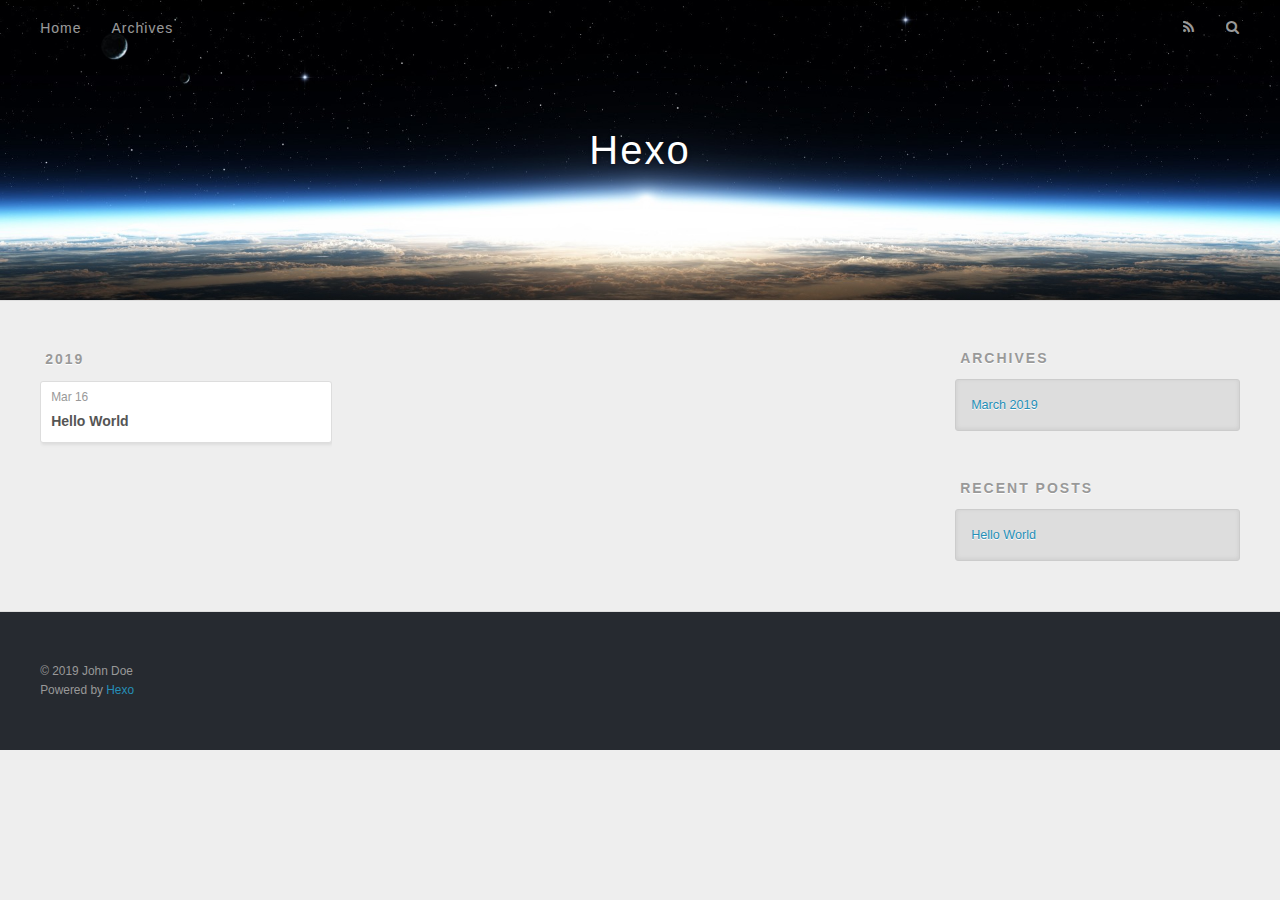
==== archives/index.html @ 815951f6 "Site updated: 2019-03-16 23:07:08" ====
<!DOCTYPE html>
<html>
<head><meta name="generator" content="Hexo 3.8.0">
  <meta charset="utf-8">
  

  
  <title>Archives | Hexo</title>
  <meta name="viewport" content="width=device-width, initial-scale=1, maximum-scale=1">
  <meta property="og:type" content="website">
<meta property="og:title" content="Hexo">
<meta property="og:url" content="http://yoursite.com/archives/index.html">
<meta property="og:site_name" content="Hexo">
<meta property="og:locale" content="default">
<meta name="twitter:card" content="summary">
<meta name="twitter:title" content="Hexo">
  
    <link rel="alternate" href="/atom.xml" title="Hexo" type="application/atom+xml">
  
  
    <link rel="icon" href="/favicon.png">
  
  
    <link href="//fonts.googleapis.com/css?family=Source+Code+Pro" rel="stylesheet" type="text/css">
  
  <link rel="stylesheet" href="/css/style.css">
</head>
</html>
<body>
  <div id="container">
    <div id="wrap">
      <header id="header">
  <div id="banner"></div>
  <div id="header-outer" class="outer">
    <div id="header-title" class="inner">
      <h1 id="logo-wrap">
        <a href="/" id="logo">Hexo</a>
      </h1>
      
    </div>
    <div id="header-inner" class="inner">
      <nav id="main-nav">
        <a id="main-nav-toggle" class="nav-icon"></a>
        
          <a class="main-nav-link" href="/">Home</a>
        
          <a class="main-nav-link" href="/archives">Archives</a>
        
      </nav>
      <nav id="sub-nav">
        
          <a id="nav-rss-link" class="nav-icon" href="/atom.xml" title="RSS Feed"></a>
        
        <a id="nav-search-btn" class="nav-icon" title="Search"></a>
      </nav>
      <div id="search-form-wrap">
        <form action="//google.com/search" method="get" accept-charset="UTF-8" class="search-form"><input type="search" name="q" class="search-form-input" placeholder="Search"><button type="submit" class="search-form-submit">&#xF002;</button><input type="hidden" name="sitesearch" value="http://yoursite.com"></form>
      </div>
    </div>
  </div>
</header>
      <div class="outer">
        <section id="main">
  
  
    
    
      
      
      <section class="archives-wrap">
        <div class="archive-year-wrap">
          <a href="/archives/2019" class="archive-year">2019</a>
        </div>
        <div class="archives">
    
    <article class="archive-article archive-type-post">
  <div class="archive-article-inner">
    <header class="archive-article-header">
      <a href="/2019/03/16/hello-world/" class="archive-article-date">
  <time datetime="2019-03-16T14:39:27.936Z" itemprop="datePublished">Mar 16</time>
</a>
      
  
    <h1 itemprop="name">
      <a class="archive-article-title" href="/2019/03/16/hello-world/">Hello World</a>
    </h1>
  

    </header>
  </div>
</article>
  
  
    </div></section>
  


</section>
        
          <aside id="sidebar">
  
    

  
    

  
    
  
    
  <div class="widget-wrap">
    <h3 class="widget-title">Archives</h3>
    <div class="widget">
      <ul class="archive-list"><li class="archive-list-item"><a class="archive-list-link" href="/archives/2019/03/">March 2019</a></li></ul>
    </div>
  </div>


  
    
  <div class="widget-wrap">
    <h3 class="widget-title">Recent Posts</h3>
    <div class="widget">
      <ul>
        
          <li>
            <a href="/2019/03/16/hello-world/">Hello World</a>
          </li>
        
      </ul>
    </div>
  </div>

  
</aside>
        
      </div>
      <footer id="footer">
  
  <div class="outer">
    <div id="footer-info" class="inner">
      &copy; 2019 John Doe<br>
      Powered by <a href="http://hexo.io/" target="_blank">Hexo</a>
    </div>
  </div>
</footer>
    </div>
    <nav id="mobile-nav">
  
    <a href="/" class="mobile-nav-link">Home</a>
  
    <a href="/archives" class="mobile-nav-link">Archives</a>
  
</nav>
    

<script src="//ajax.googleapis.com/ajax/libs/jquery/2.0.3/jquery.min.js"></script>


  <link rel="stylesheet" href="/fancybox/jquery.fancybox.css">
  <script src="/fancybox/jquery.fancybox.pack.js"></script>


<script src="/js/script.js"></script>



  </div>
</body>
</html>
---- css/style.css ----
body {
  width: 100%;
}
body:before,
body:after {
  content: "";
  display: table;
}
body:after {
  clear: both;
}
html,
body,
div,
span,
applet,
object,
iframe,
h1,
h2,
h3,
h4,
h5,
h6,
p,
blockquote,
pre,
a,
abbr,
acronym,
address,
big,
cite,
code,
del,
dfn,
em,
img,
ins,
kbd,
q,
s,
samp,
small,
strike,
strong,
sub,
sup,
tt,
var,
dl,
dt,
dd,
ol,
ul,
li,
fieldset,
form,
label,
legend,
table,
caption,
tbody,
tfoot,
thead,
tr,
th,
td {
  margin: 0;
  padding: 0;
  border: 0;
  outline: 0;
  font-weight: inherit;
  font-style: inherit;
  font-family: inherit;
  font-size: 100%;
  vertical-align: baseline;
}
body {
  line-height: 1;
  color: #000;
  background: #fff;
}
ol,
ul {
  list-style: none;
}
table {
  border-collapse: separate;
  border-spacing: 0;
  vertical-align: middle;
}
caption,
th,
td {
  text-align: left;
  font-weight: normal;
  vertical-align: middle;
}
a img {
  border: none;
}
input,
button {
  margin: 0;
  padding: 0;
}
input::-moz-focus-inner,
button::-moz-focus-inner {
  border: 0;
  padding: 0;
}
@font-face {
  font-family: FontAwesome;
  font-style: normal;
  font-weight: normal;
  src: url("fonts/fontawesome-webfont.eot?v=#4.0.3");
  src: url("fonts/fontawesome-webfont.eot?#iefix&v=#4.0.3") format("embedded-opentype"), url("fonts/fontawesome-webfont.woff?v=#4.0.3") format("woff"), url("fonts/fontawesome-webfont.ttf?v=#4.0.3") format("truetype"), url("fonts/fontawesome-webfont.svg#fontawesomeregular?v=#4.0.3") format("svg");
}
html,
body,
#container {
  height: 100%;
}
body {
  background: #eee;
  font: 14px -apple-system, BlinkMacSystemFont, "Segoe UI", "Roboto", "Oxygen", "Ubuntu", "Cantarell", "Fira Sans", "Droid Sans", "Helvetica Neue", sans-serif;
  -webkit-text-size-adjust: 100%;
}
.outer {
  max-width: 1220px;
  margin: 0 auto;
  padding: 0 20px;
}
.outer:before,
.outer:after {
  content: "";
  display: table;
}
.outer:after {
  clear: both;
}
.inner {
  display: inline;
  float: left;
  width: 98.33333333333333%;
  margin: 0 0.833333333333333%;
}
.left,
.alignleft {
  float: left;
}
.right,
.alignright {
  float: right;
}
.clear {
  clear: both;
}
#container {
  position: relative;
}
.mobile-nav-on {
  overflow: hidden;
}
#wrap {
  height: 100%;
  width: 100%;
  position: absolute;
  top: 0;
  left: 0;
  -webkit-transition: 0.2s ease-out;
  -moz-transition: 0.2s ease-out;
  -ms-transition: 0.2s ease-out;
  transition: 0.2s ease-out;
  z-index: 1;
  background: #eee;
}
.mobile-nav-on #wrap {
  left: 280px;
}
@media screen and (min-width: 768px) {
  #main {
    display: inline;
    float: left;
    width: 73.33333333333333%;
    margin: 0 0.833333333333333%;
  }
}
.article-date,
.article-category-link,
.archive-year,
.widget-title {
  text-decoration: none;
  text-transform: uppercase;
  letter-spacing: 2px;
  color: #999;
  margin-bottom: 1em;
  margin-left: 5px;
  line-height: 1em;
  text-shadow: 0 1px #fff;
  font-weight: bold;
}
.article-inner,
.archive-article-inner {
  background: #fff;
  -webkit-box-shadow: 1px 2px 3px #ddd;
  box-shadow: 1px 2px 3px #ddd;
  border: 1px solid #ddd;
  border-radius: 3px;
}
.article-entry h1,
.widget h1 {
  font-size: 2em;
}
.article-entry h2,
.widget h2 {
  font-size: 1.5em;
}
.article-entry h3,
.widget h3 {
  font-size: 1.3em;
}
.article-entry h4,
.widget h4 {
  font-size: 1.2em;
}
.article-entry h5,
.widget h5 {
  font-size: 1em;
}
.article-entry h6,
.widget h6 {
  font-size: 1em;
  color: #999;
}
.article-entry hr,
.widget hr {
  border: 1px dashed #ddd;
}
.article-entry strong,
.widget strong {
  font-weight: bold;
}
.article-entry em,
.widget em,
.article-entry cite,
.widget cite {
  font-style: italic;
}
.article-entry sup,
.widget sup,
.article-entry sub,
.widget sub {
  font-size: 0.75em;
  line-height: 0;
  position: relative;
  vertical-align: baseline;
}
.article-entry sup,
.widget sup {
  top: -0.5em;
}
.article-entry sub,
.widget sub {
  bottom: -0.2em;
}
.article-entry small,
.widget small {
  font-size: 0.85em;
}
.article-entry acronym,
.widget acronym,
.article-entry abbr,
.widget abbr {
  border-bottom: 1px dotted;
}
.article-entry ul,
.widget ul,
.article-entry ol,
.widget ol,
.article-entry dl,
.widget dl {
  margin: 0 20px;
  line-height: 1.6em;
}
.article-entry ul ul,
.widget ul ul,
.article-entry ol ul,
.widget ol ul,
.article-entry ul ol,
.widget ul ol,
.article-entry ol ol,
.widget ol ol {
  margin-top: 0;
  margin-bottom: 0;
}
.article-entry ul,
.widget ul {
  list-style: disc;
}
.article-entry ol,
.widget ol {
  list-style: decimal;
}
.article-entry dt,
.widget dt {
  font-weight: bold;
}
#header {
  height: 300px;
  position: relative;
  border-bottom: 1px solid #ddd;
}
#header:before,
#header:after {
  content: "";
  position: absolute;
  left: 0;
  right: 0;
  height: 40px;
}
#header:before {
  top: 0;
  background: -webkit-linear-gradient(rgba(0,0,0,0.2), transparent);
  background: -moz-linear-gradient(rgba(0,0,0,0.2), transparent);
  background: -ms-linear-gradient(rgba(0,0,0,0.2), transparent);
  background: linear-gradient(rgba(0,0,0,0.2), transparent);
}
#header:after {
  bottom: 0;
  background: -webkit-linear-gradient(transparent, rgba(0,0,0,0.2));
  background: -moz-linear-gradient(transparent, rgba(0,0,0,0.2));
  background: -ms-linear-gradient(transparent, rgba(0,0,0,0.2));
  background: linear-gradient(transparent, rgba(0,0,0,0.2));
}
#header-outer {
  height: 100%;
  position: relative;
}
#header-inner {
  position: relative;
  overflow: hidden;
}
#banner {
  position: absolute;
  top: 0;
  left: 0;
  width: 100%;
  height: 100%;
  background: url("images/banner.jpg") center #000;
  -webkit-background-size: cover;
  -moz-background-size: cover;
  background-size: cover;
  z-index: -1;
}
#header-title {
  text-align: center;
  height: 40px;
  position: absolute;
  top: 50%;
  left: 0;
  margin-top: -20px;
}
#logo,
#subtitle {
  text-decoration: none;
  color: #fff;
  font-weight: 300;
  text-shadow: 0 1px 4px rgba(0,0,0,0.3);
}
#logo {
  font-size: 40px;
  line-height: 40px;
  letter-spacing: 2px;
}
#subtitle {
  font-size: 16px;
  line-height: 16px;
  letter-spacing: 1px;
}
#subtitle-wrap {
  margin-top: 16px;
}
#main-nav {
  float: left;
  margin-left: -15px;
}
.nav-icon,
.main-nav-link {
  float: left;
  color: #fff;
  opacity: 0.6;
  text-decoration: none;
  text-shadow: 0 1px rgba(0,0,0,0.2);
  -webkit-transition: opacity 0.2s;
  -moz-transition: opacity 0.2s;
  -ms-transition: opacity 0.2s;
  transition: opacity 0.2s;
  display: block;
  padding: 20px 15px;
}
.nav-icon:hover,
.main-nav-link:hover {
  opacity: 1;
}
.nav-icon {
  font-family: FontAwesome;
  text-align: center;
  font-size: 14px;
  width: 14px;
  height: 14px;
  padding: 20px 15px;
  position: relative;
  cursor: pointer;
}
.main-nav-link {
  font-weight: 300;
  letter-spacing: 1px;
}
@media screen and (max-width: 479px) {
  .main-nav-link {
    display: none;
  }
}
#main-nav-toggle {
  display: none;
}
#main-nav-toggle:before {
  content: "\f0c9";
}
@media screen and (max-width: 479px) {
  #main-nav-toggle {
    display: block;
  }
}
#sub-nav {
  float: right;
  margin-right: -15px;
}
#nav-rss-link:before {
  content: "\f09e";
}
#nav-search-btn:before {
  content: "\f002";
}
#search-form-wrap {
  position: absolute;
  top: 15px;
  width: 150px;
  height: 30px;
  right: -150px;
  opacity: 0;
  -webkit-transition: 0.2s ease-out;
  -moz-transition: 0.2s ease-out;
  -ms-transition: 0.2s ease-out;
  transition: 0.2s ease-out;
}
#search-form-wrap.on {
  opacity: 1;
  right: 0;
}
@media screen and (max-width: 479px) {
  #search-form-wrap {
    width: 100%;
    right: -100%;
  }
}
.search-form {
  position: absolute;
  top: 0;
  left: 0;
  right: 0;
  background: #fff;
  padding: 5px 15px;
  border-radius: 15px;
  -webkit-box-shadow: 0 0 10px rgba(0,0,0,0.3);
  box-shadow: 0 0 10px rgba(0,0,0,0.3);
}
.search-form-input {
  border: none;
  background: none;
  color: #555;
  width: 100%;
  font: 13px -apple-system, BlinkMacSystemFont, "Segoe UI", "Roboto", "Oxygen", "Ubuntu", "Cantarell", "Fira Sans", "Droid Sans", "Helvetica Neue", sans-serif;
  outline: none;
}
.search-form-input::-webkit-search-results-decoration,
.search-form-input::-webkit-search-cancel-button {
  -webkit-appearance: none;
}
.search-form-submit {
  position: absolute;
  top: 50%;
  right: 10px;
  margin-top: -7px;
  font: 13px FontAwesome;
  border: none;
  background: none;
  color: #bbb;
  cursor: pointer;
}
.search-form-submit:hover,
.search-form-submit:focus {
  color: #777;
}
.article {
  margin: 50px 0;
}
.article-inner {
  overflow: hidden;
}
.article-meta:before,
.article-meta:after {
  content: "";
  display: table;
}
.article-meta:after {
  clear: both;
}
.article-date {
  float: left;
}
.article-category {
  float: left;
  line-height: 1em;
  color: #ccc;
  text-shadow: 0 1px #fff;
  margin-left: 8px;
}
.article-category:before {
  content: "\2022";
}
.article-category-link {
  margin: 0 12px 1em;
}
.article-header {
  padding: 20px 20px 0;
}
.article-title {
  text-decoration: none;
  font-size: 2em;
  font-weight: bold;
  color: #555;
  line-height: 1.1em;
  -webkit-transition: color 0.2s;
  -moz-transition: color 0.2s;
  -ms-transition: color 0.2s;
  transition: color 0.2s;
}
a.article-title:hover {
  color: #258fb8;
}
.article-entry {
  color: #555;
  padding: 0 20px;
}
.article-entry:before,
.article-entry:after {
  content: "";
  display: table;
}
.article-entry:after {
  clear: both;
}
.article-entry p,
.article-entry table {
  line-height: 1.6em;
  margin: 1.6em 0;
}
.article-entry h1,
.article-entry h2,
.article-entry h3,
.article-entry h4,
.article-entry h5,
.article-entry h6 {
  font-weight: bold;
}
.article-entry h1,
.article-entry h2,
.article-entry h3,
.article-entry h4,
.article-entry h5,
.article-entry h6 {
  line-height: 1.1em;
  margin: 1.1em 0;
}
.article-entry a {
  color: #258fb8;
  text-decoration: none;
}
.article-entry a:hover {
  text-decoration: underline;
}
.article-entry ul,
.article-entry ol,
.article-entry dl {
  margin-top: 1.6em;
  margin-bottom: 1.6em;
}
.article-entry img,
.article-entry video {
  max-width: 100%;
  height: auto;
  display: block;
  margin: auto;
}
.article-entry iframe {
  border: none;
}
.article-entry table {
  width: 100%;
  border-collapse: collapse;
  border-spacing: 0;
}
.article-entry th {
  font-weight: bold;
  border-bottom: 3px solid #ddd;
  padding-bottom: 0.5em;
}
.article-entry td {
  border-bottom: 1px solid #ddd;
  padding: 10px 0;
}
.article-entry blockquote {
  font-family: Georgia, "Times New Roman", serif;
  font-size: 1.4em;
  margin: 1.6em 20px;
  text-align: center;
}
.article-entry blockquote footer {
  font-size: 14px;
  margin: 1.6em 0;
  font-family: -apple-system, BlinkMacSystemFont, "Segoe UI", "Roboto", "Oxygen", "Ubuntu", "Cantarell", "Fira Sans", "Droid Sans", "Helvetica Neue", sans-serif;
}
.article-entry blockquote footer cite:before {
  content: "—";
  padding: 0 0.5em;
}
.article-entry .pullquote {
  text-align: left;
  width: 45%;
  margin: 0;
}
.article-entry .pullquote.left {
  margin-left: 0.5em;
  margin-right: 1em;
}
.article-entry .pullquote.right {
  margin-right: 0.5em;
  margin-left: 1em;
}
.article-entry .caption {
  color: #999;
  display: block;
  font-size: 0.9em;
  margin-top: 0.5em;
  position: relative;
  text-align: center;
}
.article-entry .video-container {
  position: relative;
  padding-top: 56.25%;
  height: 0;
  overflow: hidden;
}
.article-entry .video-container iframe,
.article-entry .video-container object,
.article-entry .video-container embed {
  position: absolute;
  top: 0;
  left: 0;
  width: 100%;
  height: 100%;
  margin-top: 0;
}
.article-more-link a {
  display: inline-block;
  line-height: 1em;
  padding: 6px 15px;
  border-radius: 15px;
  background: #eee;
  color: #999;
  text-shadow: 0 1px #fff;
  text-decoration: none;
}
.article-more-link a:hover {
  background: #258fb8;
  color: #fff;
  text-decoration: none;
  text-shadow: 0 1px #1e7293;
}
.article-footer {
  font-size: 0.85em;
  line-height: 1.6em;
  border-top: 1px solid #ddd;
  padding-top: 1.6em;
  margin: 0 20px 20px;
}
.article-footer:before,
.article-footer:after {
  content: "";
  display: table;
}
.article-footer:after {
  clear: both;
}
.article-footer a {
  color: #999;
  text-decoration: none;
}
.article-footer a:hover {
  color: #555;
}
.article-tag-list-item {
  float: left;
  margin-right: 10px;
}
.article-tag-list-link:before {
  content: "#";
}
.article-comment-link {
  float: right;
}
.article-comment-link:before {
  content: "\f075";
  font-family: FontAwesome;
  padding-right: 8px;
}
.article-share-link {
  cursor: pointer;
  float: right;
  margin-left: 20px;
}
.article-share-link:before {
  content: "\f064";
  font-family: FontAwesome;
  padding-right: 6px;
}
#article-nav {
  position: relative;
}
#article-nav:before,
#article-nav:after {
  content: "";
  display: table;
}
#article-nav:after {
  clear: both;
}
@media screen and (min-width: 768px) {
  #article-nav {
    margin: 50px 0;
  }
  #article-nav:before {
    width: 8px;
    height: 8px;
    position: absolute;
    top: 50%;
    left: 50%;
    margin-top: -4px;
    margin-left: -4px;
    content: "";
    border-radius: 50%;
    background: #ddd;
    -webkit-box-shadow: 0 1px 2px #fff;
    box-shadow: 0 1px 2px #fff;
  }
}
.article-nav-link-wrap {
  text-decoration: none;
  text-shadow: 0 1px #fff;
  color: #999;
  -webkit-box-sizing: border-box;
  -moz-box-sizing: border-box;
  box-sizing: border-box;
  margin-top: 50px;
  text-align: center;
  display: block;
}
.article-nav-link-wrap:hover {
  color: #555;
}
@media screen and (min-width: 768px) {
  .article-nav-link-wrap {
    width: 50%;
    margin-top: 0;
  }
}
@media screen and (min-width: 768px) {
  #article-nav-newer {
    float: left;
    text-align: right;
    padding-right: 20px;
  }
}
@media screen and (min-width: 768px) {
  #article-nav-older {
    float: right;
    text-align: left;
    padding-left: 20px;
  }
}
.article-nav-caption {
  text-transform: uppercase;
  letter-spacing: 2px;
  color: #ddd;
  line-height: 1em;
  font-weight: bold;
}
#article-nav-newer .article-nav-caption {
  margin-right: -2px;
}
.article-nav-title {
  font-size: 0.85em;
  line-height: 1.6em;
  margin-top: 0.5em;
}
.article-share-box {
  position: absolute;
  display: none;
  background: #fff;
  -webkit-box-shadow: 1px 2px 10px rgba(0,0,0,0.2);
  box-shadow: 1px 2px 10px rgba(0,0,0,0.2);
  border-radius: 3px;
  margin-left: -145px;
  overflow: hidden;
  z-index: 1;
}
.article-share-box.on {
  display: block;
}
.article-share-input {
  width: 100%;
  background: none;
  -webkit-box-sizing: border-box;
  -moz-box-sizing: border-box;
  box-sizing: border-box;
  font: 14px -apple-system, BlinkMacSystemFont, "Segoe UI", "Roboto", "Oxygen", "Ubuntu", "Cantarell", "Fira Sans", "Droid Sans", "Helvetica Neue", sans-serif;
  padding: 0 15px;
  color: #555;
  outline: none;
  border: 1px solid #ddd;
  border-radius: 3px 3px 0 0;
  height: 36px;
  line-height: 36px;
}
.article-share-links {
  background: #eee;
}
.article-share-links:before,
.article-share-links:after {
  content: "";
  display: table;
}
.article-share-links:after {
  clear: both;
}
.article-share-twitter,
.article-share-facebook,
.article-share-pinterest,
.article-share-google {
  width: 50px;
  height: 36px;
  display: block;
  float: left;
  position: relative;
  color: #999;
  text-shadow: 0 1px #fff;
}
.article-share-twitter:before,
.article-share-facebook:before,
.article-share-pinterest:before,
.article-share-google:before {
  font-size: 20px;
  font-family: FontAwesome;
  width: 20px;
  height: 20px;
  position: absolute;
  top: 50%;
  left: 50%;
  margin-top: -10px;
  margin-left: -10px;
  text-align: center;
}
.article-share-twitter:hover,
.article-share-facebook:hover,
.article-share-pinterest:hover,
.article-share-google:hover {
  color: #fff;
}
.article-share-twitter:before {
  content: "\f099";
}
.article-share-twitter:hover {
  background: #00aced;
  text-shadow: 0 1px #008abe;
}
.article-share-facebook:before {
  content: "\f09a";
}
.article-share-facebook:hover {
  background: #3b5998;
  text-shadow: 0 1px #2f477a;
}
.article-share-pinterest:before {
  content: "\f0d2";
}
.article-share-pinterest:hover {
  background: #cb2027;
  text-shadow: 0 1px #a21a1f;
}
.article-share-google:before {
  content: "\f0d5";
}
.article-share-google:hover {
  background: #dd4b39;
  text-shadow: 0 1px #be3221;
}
.article-gallery {
  background: #000;
  position: relative;
}
.article-gallery-photos {
  position: relative;
  overflow: hidden;
}
.article-gallery-img {
  display: none;
  max-width: 100%;
}
.article-gallery-img:first-child {
  display: block;
}
.article-gallery-img.loaded {
  position: absolute;
  display: block;
}
.article-gallery-img img {
  display: block;
  max-width: 100%;
  margin: 0 auto;
}
#comments {
  background: #fff;
  -webkit-box-shadow: 1px 2px 3px #ddd;
  box-shadow: 1px 2px 3px #ddd;
  padding: 20px;
  border: 1px solid #ddd;
  border-radius: 3px;
  margin: 50px 0;
}
#comments a {
  color: #258fb8;
}
.archives-wrap {
  margin: 50px 0;
}
.archives:before,
.archives:after {
  content: "";
  display: table;
}
.archives:after {
  clear: both;
}
.archive-year-wrap {
  margin-bottom: 1em;
}
.archives {
  -webkit-column-gap: 10px;
  -moz-column-gap: 10px;
  column-gap: 10px;
}
@media screen and (min-width: 480px) and (max-width: 767px) {
  .archives {
    -webkit-column-count: 2;
    -moz-column-count: 2;
    column-count: 2;
  }
}
@media screen and (min-width: 768px) {
  .archives {
    -webkit-column-count: 3;
    -moz-column-count: 3;
    column-count: 3;
  }
}
.archive-article {
  -webkit-column-break-inside: avoid;
  page-break-inside: avoid;
  overflow: hidden;
  break-inside: avoid-column;
}
.archive-article-inner {
  padding: 10px;
  margin-bottom: 15px;
}
.archive-article-title {
  text-decoration: none;
  font-weight: bold;
  color: #555;
  -webkit-transition: color 0.2s;
  -moz-transition: color 0.2s;
  -ms-transition: color 0.2s;
  transition: color 0.2s;
  line-height: 1.6em;
}
.archive-article-title:hover {
  color: #258fb8;
}
.archive-article-footer {
  margin-top: 1em;
}
.archive-article-date {
  color: #999;
  text-decoration: none;
  font-size: 0.85em;
  line-height: 1em;
  margin-bottom: 0.5em;
  display: block;
}
#page-nav {
  margin: 50px auto;
  background: #fff;
  -webkit-box-shadow: 1px 2px 3px #ddd;
  box-shadow: 1px 2px 3px #ddd;
  border: 1px solid #ddd;
  border-radius: 3px;
  text-align: center;
  color: #999;
  overflow: hidden;
}
#page-nav:before,
#page-nav:after {
  content: "";
  display: table;
}
#page-nav:after {
  clear: both;
}
#page-nav a,
#page-nav span {
  padding: 10px 20px;
  line-height: 1;
  height: 2ex;
}
#page-nav a {
  color: #999;
  text-decoration: none;
}
#page-nav a:hover {
  background: #999;
  color: #fff;
}
#page-nav .prev {
  float: left;
}
#page-nav .next {
  float: right;
}
#page-nav .page-number {
  display: inline-block;
}
@media screen and (max-width: 479px) {
  #page-nav .page-number {
    display: none;
  }
}
#page-nav .current {
  color: #555;
  font-weight: bold;
}
#page-nav .space {
  color: #ddd;
}
#footer {
  background: #262a30;
  padding: 50px 0;
  border-top: 1px solid #ddd;
  color: #999;
}
#footer a {
  color: #258fb8;
  text-decoration: none;
}
#footer a:hover {
  text-decoration: underline;
}
#footer-info {
  line-height: 1.6em;
  font-size: 0.85em;
}
.article-entry pre,
.article-entry .highlight {
  background: #2d2d2d;
  margin: 0 -20px;
  padding: 15px 20px;
  border-style: solid;
  border-color: #ddd;
  border-width: 1px 0;
  overflow: auto;
  color: #ccc;
  line-height: 22.400000000000002px;
}
.article-entry .highlight .gutter pre,
.article-entry .gist .gist-file .gist-data .line-numbers {
  color: #666;
  font-size: 0.85em;
}
.article-entry pre,
.article-entry code {
  font-family: "Source Code Pro", Consolas, Monaco, Menlo, Consolas, monospace;
}
.article-entry code {
  background: #eee;
  text-shadow: 0 1px #fff;
  padding: 0 0.3em;
}
.article-entry pre code {
  background: none;
  text-shadow: none;
  padding: 0;
}
.article-entry .highlight pre {
  border: none;
  margin: 0;
  padding: 0;
}
.article-entry .highlight table {
  margin: 0;
  width: auto;
}
.article-entry .highlight td {
  border: none;
  padding: 0;
}
.article-entry .highlight figcaption {
  font-size: 0.85em;
  color: #999;
  line-height: 1em;
  margin-bottom: 1em;
}
.article-entry .highlight figcaption:before,
.article-entry .highlight figcaption:after {
  content: "";
  display: table;
}
.article-entry .highlight figcaption:after {
  clear: both;
}
.article-entry .highlight figcaption a {
  float: right;
}
.article-entry .highlight .gutter pre {
  text-align: right;
  padding-right: 20px;
}
.article-entry .highlight .line {
  height: 22.400000000000002px;
}
.article-entry .highlight .line.marked {
  background: #515151;
}
.article-entry .gist {
  margin: 0 -20px;
  border-style: solid;
  border-color: #ddd;
  border-width: 1px 0;
  background: #2d2d2d;
  padding: 15px 20px 15px 0;
}
.article-entry .gist .gist-file {
  border: none;
  font-family: "Source Code Pro", Consolas, Monaco, Menlo, Consolas, monospace;
  margin: 0;
}
.article-entry .gist .gist-file .gist-data {
  background: none;
  border: none;
}
.article-entry .gist .gist-file .gist-data .line-numbers {
  background: none;
  border: none;
  padding: 0 20px 0 0;
}
.article-entry .gist .gist-file .gist-data .line-data {
  padding: 0 !important;
}
.article-entry .gist .gist-file .highlight {
  margin: 0;
  padding: 0;
  border: none;
}
.article-entry .gist .gist-file .gist-meta {
  background: #2d2d2d;
  color: #999;
  font: 0.85em -apple-system, BlinkMacSystemFont, "Segoe UI", "Roboto", "Oxygen", "Ubuntu", "Cantarell", "Fira Sans", "Droid Sans", "Helvetica Neue", sans-serif;
  text-shadow: 0 0;
  padding: 0;
  margin-top: 1em;
  margin-left: 20px;
}
.article-entry .gist .gist-file .gist-meta a {
  color: #258fb8;
  font-weight: normal;
}
.article-entry .gist .gist-file .gist-meta a:hover {
  text-decoration: underline;
}
pre .comment,
pre .title {
  color: #999;
}
pre .variable,
pre .attribute,
pre .tag,
pre .regexp,
pre .ruby .constant,
pre .xml .tag .title,
pre .xml .pi,
pre .xml .doctype,
pre .html .doctype,
pre .css .id,
pre .css .class,
pre .css .pseudo {
  color: #f2777a;
}
pre .number,
pre .preprocessor,
pre .built_in,
pre .literal,
pre .params,
pre .constant {
  color: #f99157;
}
pre .class,
pre .ruby .class .title,
pre .css .rules .attribute {
  color: #9c9;
}
pre .string,
pre .value,
pre .inheritance,
pre .header,
pre .ruby .symbol,
pre .xml .cdata {
  color: #9c9;
}
pre .css .hexcolor {
  color: #6cc;
}
pre .function,
pre .python .decorator,
pre .python .title,
pre .ruby .function .title,
pre .ruby .title .keyword,
pre .perl .sub,
pre .javascript .title,
pre .coffeescript .title {
  color: #69c;
}
pre .keyword,
pre .javascript .function {
  color: #c9c;
}
@media screen and (max-width: 479px) {
  #mobile-nav {
    position: absolute;
    top: 0;
    left: 0;
    width: 280px;
    height: 100%;
    background: #191919;
    border-right: 1px solid #fff;
  }
}
@media screen and (max-width: 479px) {
  .mobile-nav-link {
    display: block;
    color: #999;
    text-decoration: none;
    padding: 15px 20px;
    font-weight: bold;
  }
  .mobile-nav-link:hover {
    color: #fff;
  }
}
@media screen and (min-width: 768px) {
  #sidebar {
    display: inline;
    float: left;
    width: 23.333333333333332%;
    margin: 0 0.833333333333333%;
  }
}
.widget-wrap {
  margin: 50px 0;
}
.widget {
  color: #777;
  text-shadow: 0 1px #fff;
  background: #ddd;
  -webkit-box-shadow: 0 -1px 4px #ccc inset;
  box-shadow: 0 -1px 4px #ccc inset;
  border: 1px solid #ccc;
  padding: 15px;
  border-radius: 3px;
}
.widget a {
  color: #258fb8;
  text-decoration: none;
}
.widget a:hover {
  text-decoration: underline;
}
.widget ul ul,
.widget ol ul,
.widget dl ul,
.widget ul ol,
.widget ol ol,
.widget dl ol,
.widget ul dl,
.widget ol dl,
.widget dl dl {
  margin-left: 15px;
  list-style: disc;
}
.widget {
  line-height: 1.6em;
  word-wrap: break-word;
  font-size: 0.9em;
}
.widget ul,
.widget ol {
  list-style: none;
  margin: 0;
}
.widget ul ul,
.widget ol ul,
.widget ul ol,
.widget ol ol {
  margin: 0 20px;
}
.widget ul ul,
.widget ol ul {
  list-style: disc;
}
.widget ul ol,
.widget ol ol {
  list-style: decimal;
}
.category-list-count,
.tag-list-count,
.archive-list-count {
  padding-left: 5px;
  color: #999;
  font-size: 0.85em;
}
.category-list-count:before,
.tag-list-count:before,
.archive-list-count:before {
  content: "(";
}
.category-list-count:after,
.tag-list-count:after,
.archive-list-count:after {
  content: ")";
}
.tagcloud a {
  margin-right: 5px;
  display: inline-block;
}
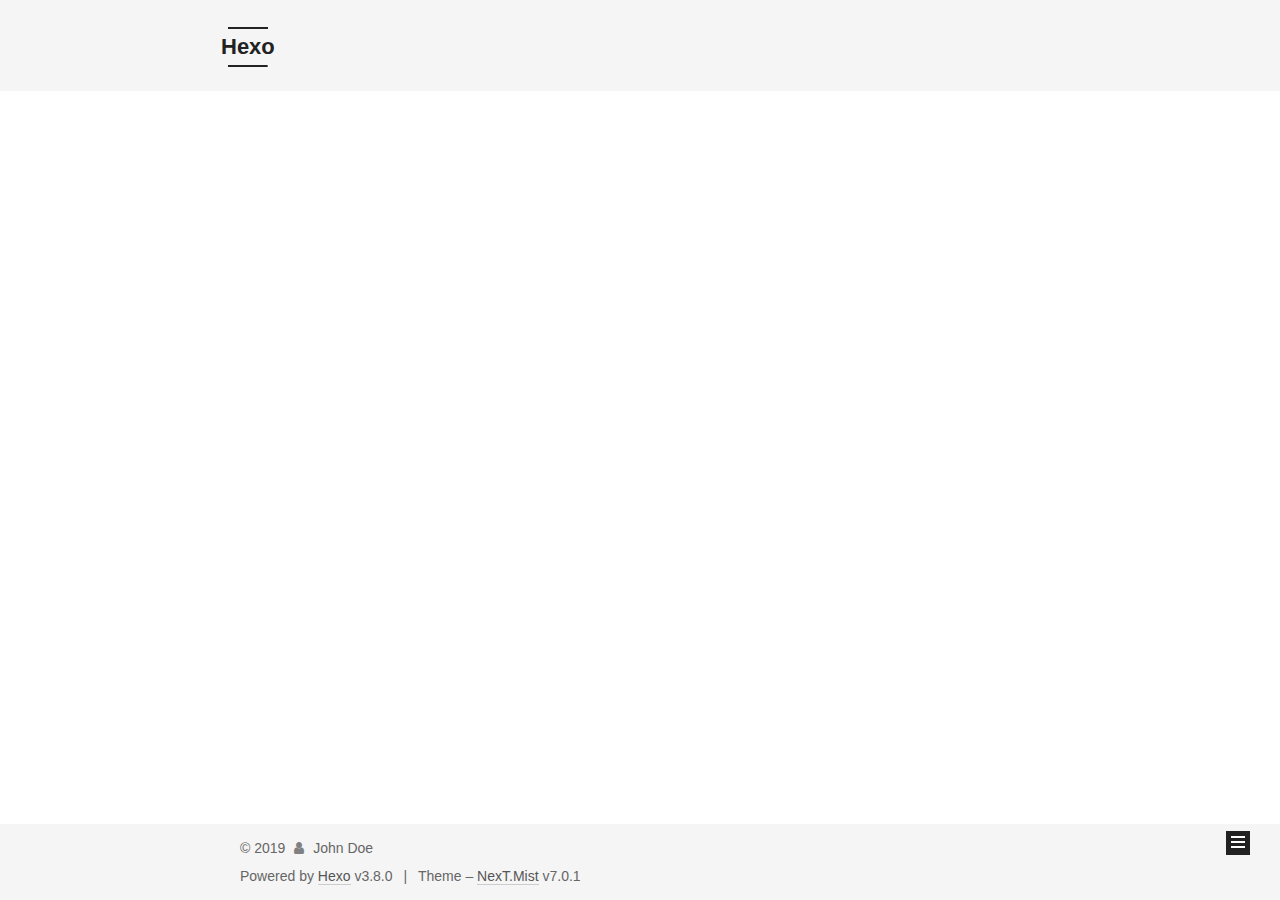
==== commit f0b74757: "Site updated: 2019-03-17 21:03:34" ====
--- a/archives/index.html
+++ b/archives/index.html
@@ -1,12 +1,101 @@
 <!DOCTYPE html>
-<html>
+
+
+
+
+
+
+
+
+
+
+
+
+  
+
+
+<html class="theme-next mist use-motion" lang>
 <head><meta name="generator" content="Hexo 3.8.0">
-  <meta charset="utf-8">
-  
-
-  
-  <title>Archives | Hexo</title>
-  <meta name="viewport" content="width=device-width, initial-scale=1, maximum-scale=1">
+  <meta charset="UTF-8">
+<meta http-equiv="X-UA-Compatible" content="IE=edge">
+<meta name="viewport" content="width=device-width, initial-scale=1, maximum-scale=2">
+<meta name="theme-color" content="#222">
+
+
+
+
+
+
+
+
+
+
+
+
+
+
+
+
+
+
+
+
+
+
+
+
+
+
+<link rel="stylesheet" href="/lib/font-awesome/css/font-awesome.min.css?v=4.6.2">
+
+<link rel="stylesheet" href="/css/main.css?v=7.0.1">
+
+
+  <link rel="apple-touch-icon" sizes="180x180" href="/embstu/embstu-apple.png?v=7.0.1">
+
+
+  <link rel="icon" type="image/png" sizes="32x32" href="/embstu/embstu-32x32.png?v=7.0.1">
+
+
+  <link rel="icon" type="image/png" sizes="16x16" href="/embstu/embstu-16x16.png?v=7.0.1">
+
+
+  <link rel="mask-icon" href="/embstu/embstu.svg?v=7.0.1" color="#222">
+
+
+
+
+
+
+
+<script id="hexo.configurations">
+  var NexT = window.NexT || {};
+  var CONFIG = {
+    root: '/',
+    scheme: 'Mist',
+    version: '7.0.1',
+    sidebar: {"position":"left","display":"post","offset":12,"b2t":false,"scrollpercent":false,"onmobile":false,"dimmer":false},
+    fancybox: false,
+    fastclick: false,
+    lazyload: false,
+    tabs: true,
+    motion: {"enable":true,"async":false,"transition":{"post_block":"fadeIn","post_header":"slideDownIn","post_body":"slideDownIn","coll_header":"slideLeftIn","sidebar":"slideUpIn"}},
+    algolia: {
+      applicationID: '',
+      apiKey: '',
+      indexName: '',
+      hits: {"per_page":10},
+      labels: {"input_placeholder":"Search for Posts","hits_empty":"We didn't find any results for the search: ${query}","hits_stats":"${hits} results found in ${time} ms"}
+    }
+  };
+</script>
+
+
+  
+
+
+
+
   <meta property="og:type" content="website">
 <meta property="og:title" content="Hexo">
 <meta property="og:url" content="http://yoursite.com/archives/index.html">
@@ -14,157 +103,551 @@
 <meta property="og:locale" content="default">
 <meta name="twitter:card" content="summary">
 <meta name="twitter:title" content="Hexo">
-  
-    <link rel="alternate" href="/atom.xml" title="Hexo" type="application/atom+xml">
-  
-  
-    <link rel="icon" href="/favicon.png">
-  
-  
-    <link href="//fonts.googleapis.com/css?family=Source+Code+Pro" rel="stylesheet" type="text/css">
-  
-  <link rel="stylesheet" href="/css/style.css">
+
+
+
+
+
+
+  <link rel="canonical" href="http://yoursite.com/archives/">
+
+
+
+<script id="page.configurations">
+  CONFIG.page = {
+    sidebar: "",
+  };
+</script>
+
+  <title>Archive | Hexo</title>
+  
+
+
+
+
+
+
+
+
+
+
+
+
+  <noscript>
+  <style>
+  .use-motion .motion-element,
+  .use-motion .brand,
+  .use-motion .menu-item,
+  .sidebar-inner,
+  .use-motion .post-block,
+  .use-motion .pagination,
+  .use-motion .comments,
+  .use-motion .post-header,
+  .use-motion .post-body,
+  .use-motion .collection-title { opacity: initial; }
+
+  .use-motion .logo,
+  .use-motion .site-title,
+  .use-motion .site-subtitle {
+    opacity: initial;
+    top: initial;
+  }
+
+  .use-motion .logo-line-before i { left: initial; }
+  .use-motion .logo-line-after i { right: initial; }
+  </style>
+</noscript>
+
 </head>
-</html>
-<body>
-  <div id="container">
-    <div id="wrap">
-      <header id="header">
-  <div id="banner"></div>
-  <div id="header-outer" class="outer">
-    <div id="header-title" class="inner">
-      <h1 id="logo-wrap">
-        <a href="/" id="logo">Hexo</a>
-      </h1>
-      
+
+<body itemscope itemtype="http://schema.org/WebPage" lang="default">
+
+  
+  
+    
+  
+
+  <div class="container sidebar-position-left page-archive">
+    <div class="headband"></div>
+
+    <header id="header" class="header" itemscope itemtype="http://schema.org/WPHeader">
+      <div class="header-inner"><div class="site-brand-wrapper">
+  <div class="site-meta">
+    
+
+    <div class="custom-logo-site-title">
+      <a href="/" class="brand" rel="start">
+        <span class="logo-line-before"><i></i></span>
+        <span class="site-title">Hexo</span>
+        <span class="logo-line-after"><i></i></span>
+      </a>
     </div>
-    <div id="header-inner" class="inner">
-      <nav id="main-nav">
-        <a id="main-nav-toggle" class="nav-icon"></a>
-        
-          <a class="main-nav-link" href="/">Home</a>
-        
-          <a class="main-nav-link" href="/archives">Archives</a>
-        
-      </nav>
-      <nav id="sub-nav">
-        
-          <a id="nav-rss-link" class="nav-icon" href="/atom.xml" title="RSS Feed"></a>
-        
-        <a id="nav-search-btn" class="nav-icon" title="Search"></a>
-      </nav>
-      <div id="search-form-wrap">
-        <form action="//google.com/search" method="get" accept-charset="UTF-8" class="search-form"><input type="search" name="q" class="search-form-input" placeholder="Search"><button type="submit" class="search-form-submit">&#xF002;</button><input type="hidden" name="sitesearch" value="http://yoursite.com"></form>
+    
+    
+  </div>
+
+  <div class="site-nav-toggle">
+    <button aria-label="Toggle navigation bar">
+      <span class="btn-bar"></span>
+      <span class="btn-bar"></span>
+      <span class="btn-bar"></span>
+    </button>
+  </div>
+</div>
+
+
+
+<nav class="site-nav">
+  
+    <ul id="menu" class="menu">
+      
+        
+        
+        
+          
+          <li class="menu-item menu-item-home">
+
+    
+    
+    
+      
+    
+
+    
+
+    <a href="/" rel="section"><i class="menu-item-icon fa fa-fw fa-home"></i> <br>Home</a>
+
+  </li>
+        
+        
+        
+          
+          <li class="menu-item menu-item-archives menu-item-active">
+
+    
+    
+    
+      
+    
+
+    
+
+    <a href="/archives/" rel="section"><i class="menu-item-icon fa fa-fw fa-archive"></i> <br>Archives</a>
+
+  </li>
+        
+        
+        
+          
+          <li class="menu-item menu-item-categories">
+
+    
+    
+    
+      
+    
+
+    
+
+    <a href="/categories/" rel="section"><i class="menu-item-icon fa fa-fw fa-th"></i> <br>Categories</a>
+
+  </li>
+        
+        
+        
+          
+          <li class="menu-item menu-item-tags">
+
+    
+    
+    
+      
+    
+
+    
+
+    <a href="/tags/" rel="section"><i class="menu-item-icon fa fa-fw fa-tags"></i> <br>Tags</a>
+
+  </li>
+        
+        
+        
+          
+          <li class="menu-item menu-item-about">
+
+    
+    
+    
+      
+    
+
+    
+
+    <a href="/about/" rel="section"><i class="menu-item-icon fa fa-fw fa-user"></i> <br>About</a>
+
+  </li>
+
+      
+      
+    </ul>
+  
+
+  
+    
+
+    
+    
+      
+      
+    
+      
+      
+    
+      
+      
+    
+      
+      
+    
+      
+      
+    
+    
+
+  
+
+
+  
+
+  
+</nav>
+
+
+
+  
+
+
+
+</div>
+    </header>
+
+    
+
+
+    <main id="main" class="main">
+      <div class="main-inner">
+        <div class="content-wrap">
+          
+          <div id="content" class="content">
+            
+
+  
+  
+  
+  <div class="post-block archive">
+    <div id="posts" class="posts-collapse">
+      <span class="archive-move-on"></span>
+
+      
+      <span class="archive-page-counter">
+        
+        
+        
+          
+        
+        Um..! 1 post. Keep on posting.
+      </span>
+      
+
+      
+
+        
+        
+        
+
+        
+          
+          <div class="collection-title">
+            <h1 class="archive-year" id="archive-year-2019">2019</h1>
+          </div>
+        
+        
+
+        
+
+  <article class="post post-type-normal" itemscope itemtype="http://schema.org/Article">
+    <header class="post-header">
+
+      <h2 class="post-title">
+        
+          <a class="post-title-link" href="/2019/03/16/hello-world/" itemprop="url">
+            
+              <span itemprop="name">Hello World</span>
+            
+          </a>
+        
+      </h2>
+
+      <div class="post-meta">
+        <time class="post-time" itemprop="dateCreated" datetime="2019-03-16T22:39:27+08:00" content="2019-03-16">
+          03-16
+        </time>
       </div>
+
+    </header>
+  </article>
+
+
+
+      
+
     </div>
   </div>
-</header>
-      <div class="outer">
-        <section id="main">
-  
-  
-    
-    
-      
-      
-      <section class="archives-wrap">
-        <div class="archive-year-wrap">
-          <a href="/archives/2019" class="archive-year">2019</a>
+  
+  
+  
+
+  
+
+
+
+          </div>
+          
+
         </div>
-        <div class="archives">
-    
-    <article class="archive-article archive-type-post">
-  <div class="archive-article-inner">
-    <header class="archive-article-header">
-      <a href="/2019/03/16/hello-world/" class="archive-article-date">
-  <time datetime="2019-03-16T14:39:27.936Z" itemprop="datePublished">Mar 16</time>
-</a>
-      
-  
-    <h1 itemprop="name">
-      <a class="archive-article-title" href="/2019/03/16/hello-world/">Hello World</a>
-    </h1>
-  
-
-    </header>
-  </div>
-</article>
-  
-  
-    </div></section>
-  
-
-
-</section>
-        
-          <aside id="sidebar">
-  
-    
-
-  
-    
-
-  
-    
-  
-    
-  <div class="widget-wrap">
-    <h3 class="widget-title">Archives</h3>
-    <div class="widget">
-      <ul class="archive-list"><li class="archive-list-item"><a class="archive-list-link" href="/archives/2019/03/">March 2019</a></li></ul>
+        
+          
+  
+  <div class="sidebar-toggle">
+    <div class="sidebar-toggle-line-wrap">
+      <span class="sidebar-toggle-line sidebar-toggle-line-first"></span>
+      <span class="sidebar-toggle-line sidebar-toggle-line-middle"></span>
+      <span class="sidebar-toggle-line sidebar-toggle-line-last"></span>
     </div>
   </div>
 
-
-  
-    
-  <div class="widget-wrap">
-    <h3 class="widget-title">Recent Posts</h3>
-    <div class="widget">
-      <ul>
-        
-          <li>
-            <a href="/2019/03/16/hello-world/">Hello World</a>
-          </li>
-        
-      </ul>
+  <aside id="sidebar" class="sidebar">
+    <div class="sidebar-inner">
+
+      
+
+      
+
+      <div class="site-overview-wrap sidebar-panel sidebar-panel-active">
+        <div class="site-overview">
+          <div class="site-author motion-element" itemprop="author" itemscope itemtype="http://schema.org/Person">
+            
+              <p class="site-author-name" itemprop="name">John Doe</p>
+              <p class="site-description motion-element" itemprop="description"></p>
+          </div>
+
+          
+            <nav class="site-state motion-element">
+              
+                <div class="site-state-item site-state-posts">
+                
+                  <a href="/archives/">
+                
+                    <span class="site-state-item-count">1</span>
+                    <span class="site-state-item-name">posts</span>
+                  </a>
+                </div>
+              
+
+              
+
+              
+            </nav>
+          
+
+          
+
+          
+
+          
+
+          
+          
+
+          
+            
+          
+          
+
+        </div>
+      </div>
+
+      
+
+      
+
     </div>
+  </aside>
+  
+
+
+        
+      </div>
+    </main>
+
+    <footer id="footer" class="footer">
+      <div class="footer-inner">
+        <div class="copyright">&copy; <span itemprop="copyrightYear">2019</span>
+  <span class="with-love" id="animate">
+    <i class="fa fa-user"></i>
+  </span>
+  <span class="author" itemprop="copyrightHolder">John Doe</span>
+
+  
+
+  
+</div>
+
+
+  <div class="powered-by">Powered by <a href="https://hexo.io" class="theme-link" rel="noopener" target="_blank">Hexo</a> v3.8.0</div>
+
+
+
+  <span class="post-meta-divider">|</span>
+
+
+
+  <div class="theme-info">Theme – <a href="https://theme-next.org" class="theme-link" rel="noopener" target="_blank">NexT.Mist</a> v7.0.1</div>
+
+
+
+
+        
+
+
+
+
+
+
+
+
+        
+      </div>
+    </footer>
+
+    
+      <div class="back-to-top">
+        <i class="fa fa-arrow-up"></i>
+        
+      </div>
+    
+
+    
+
+    
+
+    
   </div>
 
   
-</aside>
-        
-      </div>
-      <footer id="footer">
-  
-  <div class="outer">
-    <div id="footer-info" class="inner">
-      &copy; 2019 John Doe<br>
-      Powered by <a href="http://hexo.io/" target="_blank">Hexo</a>
-    </div>
-  </div>
-</footer>
-    </div>
-    <nav id="mobile-nav">
-  
-    <a href="/" class="mobile-nav-link">Home</a>
-  
-    <a href="/archives" class="mobile-nav-link">Archives</a>
-  
-</nav>
-    
-
-<script src="//ajax.googleapis.com/ajax/libs/jquery/2.0.3/jquery.min.js"></script>
-
-
-  <link rel="stylesheet" href="/fancybox/jquery.fancybox.css">
-  <script src="/fancybox/jquery.fancybox.pack.js"></script>
-
-
-<script src="/js/script.js"></script>
-
-
-
-  </div>
+
+<script>
+  if (Object.prototype.toString.call(window.Promise) !== '[object Function]') {
+    window.Promise = null;
+  }
+</script>
+
+
+
+
+
+
+
+
+
+
+
+
+
+
+
+
+
+
+
+
+
+
+
+
+
+
+  
+  <script src="/lib/jquery/index.js?v=2.1.3"></script>
+
+  
+  <script src="/lib/velocity/velocity.min.js?v=1.2.1"></script>
+
+  
+  <script src="/lib/velocity/velocity.ui.min.js?v=1.2.1"></script>
+
+
+  
+
+
+  <script src="/js/src/utils.js?v=7.0.1"></script>
+
+  <script src="/js/src/motion.js?v=7.0.1"></script>
+
+
+
+  
+  
+
+
+  <script src="/js/src/schemes/muse.js?v=7.0.1"></script>
+
+
+
+
+  
+
+  
+
+
+  <script src="/js/src/bootstrap.js?v=7.0.1"></script>
+
+
+  
+  
+
+
+
+  
+
+
+
+
+  
+
+  
+
+  
+
+  
+
+  
+
+  
+
+  
+
+  
+
+  
+
+  
+
+  
+
+  
+
+  
+
 </body>
-</html>+</html>
--- a/css/main.css
+++ b/css/main.css
@@ -0,0 +1,2861 @@
+/* normalize.css v3.0.2 | MIT License | git.io/normalize */
+html {
+  font-family: sans-serif; /* 1 */
+  -ms-text-size-adjust: 100%; /* 2 */
+  -webkit-text-size-adjust: 100%; /* 2 */
+}
+body {
+  margin: 0;
+}
+article,
+aside,
+details,
+figcaption,
+figure,
+footer,
+header,
+hgroup,
+main,
+menu,
+nav,
+section,
+summary {
+  display: block;
+}
+audio,
+canvas,
+progress,
+video {
+  display: inline-block; /* 1 */
+  vertical-align: baseline; /* 2 */
+}
+audio:not([controls]) {
+  display: none;
+  height: 0;
+}
+[hidden],
+template {
+  display: none;
+}
+a {
+  background-color: transparent;
+}
+a:active,
+a:hover {
+  outline: 0;
+}
+abbr[title] {
+  border-bottom: 1px dotted;
+}
+b,
+strong {
+  font-weight: bold;
+}
+dfn {
+  font-style: italic;
+}
+h1 {
+  font-size: 2em;
+  margin: 0.67em 0;
+}
+mark {
+  background: #ff0;
+  color: #000;
+}
+small {
+  font-size: 80%;
+}
+sub,
+sup {
+  font-size: 75%;
+  line-height: 0;
+  position: relative;
+  vertical-align: baseline;
+}
+sup {
+  top: -0.5em;
+}
+sub {
+  bottom: -0.25em;
+}
+img {
+  border: 0;
+}
+svg:not(:root) {
+  overflow: hidden;
+}
+figure {
+  margin: 1em 40px;
+}
+hr {
+  -moz-box-sizing: content-box;
+  box-sizing: content-box;
+  height: 0;
+}
+pre {
+  overflow: auto;
+}
+code,
+kbd,
+pre,
+samp {
+  font-family: monospace, monospace;
+  font-size: 1em;
+}
+button,
+input,
+optgroup,
+select,
+textarea {
+  color: inherit; /* 1 */
+  font: inherit; /* 2 */
+  margin: 0; /* 3 */
+}
+button {
+  overflow: visible;
+}
+button,
+select {
+  text-transform: none;
+}
+button,
+html input[type="button"],
+input[type="reset"],
+input[type="submit"] {
+  -webkit-appearance: button; /* 2 */
+  cursor: pointer; /* 3 */
+}
+button[disabled],
+html input[disabled] {
+  cursor: default;
+}
+button::-moz-focus-inner,
+input::-moz-focus-inner {
+  border: 0;
+  padding: 0;
+}
+input {
+  line-height: normal;
+}
+input[type="checkbox"],
+input[type="radio"] {
+  box-sizing: border-box; /* 1 */
+  padding: 0; /* 2 */
+}
+input[type="number"]::-webkit-inner-spin-button,
+input[type="number"]::-webkit-outer-spin-button {
+  height: auto;
+}
+input[type="search"] {
+  -webkit-appearance: textfield; /* 1 */
+  -moz-box-sizing: content-box;
+  -webkit-box-sizing: content-box; /* 2 */
+  box-sizing: content-box;
+}
+input[type="search"]::-webkit-search-cancel-button,
+input[type="search"]::-webkit-search-decoration {
+  -webkit-appearance: none;
+}
+fieldset {
+  border: 1px solid #c0c0c0;
+  margin: 0 2px;
+  padding: 0.35em 0.625em 0.75em;
+}
+legend {
+  border: 0; /* 1 */
+  padding: 0; /* 2 */
+}
+textarea {
+  overflow: auto;
+}
+optgroup {
+  font-weight: bold;
+}
+table {
+  border-collapse: collapse;
+  border-spacing: 0;
+}
+td,
+th {
+  padding: 0;
+}
+::selection {
+  background: #262a30;
+  color: #fff;
+}
+body {
+  position: relative;
+  font-family: 'Lato', "PingFang SC", "Microsoft YaHei", sans-serif;
+  font-size: 14px;
+  line-height: 2;
+  color: #555;
+  background: #fff;
+}
+@media (max-width: 767px) {
+  body {
+    padding-right: 0 !important;
+  }
+}
+@media (min-width: 768px) and (max-width: 991px) {
+  body {
+    padding-right: 0 !important;
+  }
+}
+@media (min-width: 1200px) {
+  body {
+    font-size: 16px;
+  }
+}
+h1,
+h2,
+h3,
+h4,
+h5,
+h6 {
+  margin: 0;
+  padding: 0;
+  font-weight: bold;
+  line-height: 1.5;
+  font-family: 'Lato', "PingFang SC", "Microsoft YaHei", sans-serif;
+}
+h1,
+h2,
+h3,
+h4,
+h5,
+h6 {
+  margin: 20px 0 15px;
+}
+h1 {
+  font-size: 24px;
+}
+h1 code {
+  font-size: 24px;
+}
+@media (max-width: 767px) {
+  h1 {
+    font-size: 20px;
+  }
+  h1 code {
+    font-size: 20px;
+  }
+}
+h2 {
+  font-size: 22px;
+}
+h2 code {
+  font-size: 22px;
+}
+@media (max-width: 767px) {
+  h2 {
+    font-size: 18px;
+  }
+  h2 code {
+    font-size: 18px;
+  }
+}
+h3 {
+  font-size: 20px;
+}
+h3 code {
+  font-size: 20px;
+}
+@media (max-width: 767px) {
+  h3 {
+    font-size: 16px;
+  }
+  h3 code {
+    font-size: 16px;
+  }
+}
+h4 {
+  font-size: 18px;
+}
+h4 code {
+  font-size: 18px;
+}
+@media (max-width: 767px) {
+  h4 {
+    font-size: 14px;
+  }
+  h4 code {
+    font-size: 14px;
+  }
+}
+h5 {
+  font-size: 16px;
+}
+h5 code {
+  font-size: 16px;
+}
+@media (max-width: 767px) {
+  h5 {
+    font-size: 12px;
+  }
+  h5 code {
+    font-size: 12px;
+  }
+}
+h6 {
+  font-size: 14px;
+}
+h6 code {
+  font-size: 14px;
+}
+@media (max-width: 767px) {
+  h6 {
+    font-size: 10px;
+  }
+  h6 code {
+    font-size: 10px;
+  }
+}
+p {
+  margin: 0 0 20px 0;
+}
+a,
+span.exturl {
+  overflow-wrap: break-word;
+  word-wrap: break-word;
+  background-color: transparent;
+  color: #555;
+  text-decoration: none;
+  outline: none;
+  border-bottom: 1px solid #999;
+  cursor: pointer;
+}
+a:hover,
+span.exturl:hover {
+  color: #222;
+  border-bottom-color: #222;
+}
+blockquote {
+  margin: 0;
+  padding: 0;
+}
+img {
+  display: block;
+  margin: auto;
+  max-width: 100%;
+  height: auto;
+}
+hr {
+  margin: 40px 0;
+  height: 3px;
+  border: none;
+  background-color: #ddd;
+  background-image: repeating-linear-gradient(-45deg, #fff, #fff 4px, transparent 4px, transparent 8px);
+}
+blockquote {
+  padding: 0 15px;
+  color: #666;
+  border-left: 4px solid #ddd;
+}
+blockquote cite::before {
+  content: "-";
+  padding: 0 5px;
+}
+dt {
+  font-weight: 700;
+}
+dd {
+  margin: 0;
+  padding: 0;
+}
+kbd {
+  border: 1px solid #ccc;
+  border-radius: 0.2em;
+  box-shadow: 0.1em 0.1em 0.2em rgba(0,0,0,0.1);
+  background-color: #f9f9f9;
+  font-family: inherit;
+  background-image: -webkit-linear-gradient(top, #eee, #fff, #eee);
+  padding: 0.1em 0.3em;
+  white-space: nowrap;
+}
+.text-left {
+  text-align: left;
+}
+.text-center {
+  text-align: center;
+}
+.text-right {
+  text-align: right;
+}
+.text-justify {
+  text-align: justify;
+}
+.text-nowrap {
+  white-space: nowrap;
+}
+.text-lowercase {
+  text-transform: lowercase;
+}
+.text-uppercase {
+  text-transform: uppercase;
+}
+.text-capitalize {
+  text-transform: capitalize;
+}
+.center-block {
+  display: block;
+  margin-left: auto;
+  margin-right: auto;
+}
+.clearfix:before,
+.clearfix:after {
+  content: " ";
+  display: table;
+}
+.clearfix:after {
+  clear: both;
+}
+.pullquote {
+  width: 45%;
+}
+.pullquote.left {
+  float: left;
+  margin-left: 5px;
+  margin-right: 10px;
+}
+.pullquote.right {
+  float: right;
+  margin-left: 10px;
+  margin-right: 5px;
+}
+.affix.affix.affix {
+  position: fixed;
+}
+.translation {
+  margin-top: -20px;
+  font-size: 14px;
+  color: #999;
+}
+.scrollbar-measure {
+  width: 100px;
+  height: 100px;
+  overflow: scroll;
+  position: absolute;
+  top: -9999px;
+}
+.use-motion .motion-element {
+  opacity: 0;
+}
+.table-container {
+  margin: 20px 0;
+  overflow: auto;
+  -webkit-overflow-scrolling: touch;
+}
+table {
+  width: 100%;
+  border-collapse: collapse;
+  border-spacing: 0;
+  font-size: 14px;
+}
+table>tbody>tr:nth-of-type(odd) {
+  background-color: #f9f9f9;
+}
+table>tbody>tr:hover {
+  background-color: #f5f5f5;
+}
+caption,
+th,
+td {
+  padding: 8px;
+  text-align: left;
+  vertical-align: middle;
+  font-weight: normal;
+}
+th,
+td {
+  border: 1px solid #ddd;
+  border-bottom: 3px solid #ddd;
+}
+th {
+  padding-bottom: 10px;
+  font-weight: 700;
+}
+td {
+  border-bottom-width: 1px;
+}
+html,
+body {
+  height: 100%;
+}
+.container {
+  position: relative;
+}
+.header-inner {
+  margin: 0 auto;
+  padding: 100px 0 70px;
+  width: 700px;
+}
+@media (min-width: 1200px) {
+  .container .header-inner {
+    width: 800px;
+  }
+}
+@media (min-width: 1600px) {
+  .container .header-inner {
+    width: 900px;
+  }
+}
+.main-inner {
+  margin: 0 auto;
+  width: 700px;
+}
+@media (min-width: 1200px) {
+  .container .main-inner {
+    width: 800px;
+  }
+}
+@media (min-width: 1600px) {
+  .container .main-inner {
+    width: 900px;
+  }
+}
+.footer {
+  padding: 20px 0;
+}
+.footer-inner {
+  box-sizing: border-box;
+  margin: 0px auto;
+  width: 700px;
+}
+@media (min-width: 1200px) {
+  .container .footer-inner {
+    width: 800px;
+  }
+}
+@media (min-width: 1600px) {
+  .container .footer-inner {
+    width: 900px;
+  }
+}
+pre,
+.highlight {
+  overflow: auto;
+  margin: 20px 0;
+  padding: 0;
+  font-size: 14px;
+  color: #4d4d4c;
+  background: #f7f7f7;
+  line-height: 1.6;
+}
+pre,
+code {
+  font-family: consolas, Menlo, "PingFang SC", "Microsoft YaHei", monospace;
+}
+code {
+  overflow-wrap: break-word;
+  word-wrap: break-word;
+  padding: 2px 4px;
+  color: #555;
+  background: #eee;
+  border-radius: 3px;
+  font-size: 14px;
+}
+pre {
+  padding: 10px;
+}
+pre code {
+  padding: 0;
+  color: #4d4d4c;
+  background: none;
+  text-shadow: none;
+}
+.highlight {
+  border-radius: 1px;
+}
+.highlight pre {
+  border: none;
+  margin: 0;
+  padding: 10px 0;
+}
+.highlight table {
+  margin: 0;
+  width: auto;
+  border: none;
+}
+.highlight td {
+  border: none;
+  padding: 0;
+}
+.highlight figcaption {
+  font-size: 1em;
+  color: #4d4d4c;
+  line-height: 1em;
+  margin-bottom: 1em;
+  margin: 0em;
+  padding: 0.5em;
+  background: #eee;
+  border-bottom: 1px solid #e9e9e9;
+}
+.highlight figcaption:before,
+.highlight figcaption:after {
+  content: " ";
+  display: table;
+}
+.highlight figcaption:after {
+  clear: both;
+}
+.highlight figcaption a {
+  float: right;
+  color: #4d4d4c;
+}
+.highlight figcaption a:hover {
+  border-bottom-color: #4d4d4c;
+}
+.highlight .gutter pre {
+  padding-left: 10px;
+  padding-right: 10px;
+  color: #869194;
+  text-align: right;
+  background-color: #eff2f3;
+}
+.highlight .code pre {
+  width: 100%;
+  padding-left: 10px;
+  padding-right: 10px;
+  background-color: #f7f7f7;
+}
+.highlight .line {
+  height: 20px;
+}
+.gutter {
+  -webkit-user-select: none;
+  -moz-user-select: none;
+  -ms-user-select: none;
+  user-select: none;
+}
+.gist table {
+  width: auto;
+}
+.gist table td {
+  border: none;
+}
+pre .deletion {
+  background: #fdd;
+}
+pre .addition {
+  background: #dfd;
+}
+pre .meta {
+  color: #8959a8;
+}
+pre .comment {
+  color: #8e908c;
+}
+pre .variable,
+pre .attribute,
+pre .tag,
+pre .name,
+pre .regexp,
+pre .ruby .constant,
+pre .xml .tag .title,
+pre .xml .pi,
+pre .xml .doctype,
+pre .html .doctype,
+pre .css .id,
+pre .css .class,
+pre .css .pseudo {
+  color: #c82829;
+}
+pre .number,
+pre .preprocessor,
+pre .built_in,
+pre .builtin-name,
+pre .literal,
+pre .params,
+pre .constant,
+pre .command {
+  color: #f5871f;
+}
+pre .ruby .class .title,
+pre .css .rules .attribute,
+pre .string,
+pre .symbol,
+pre .value,
+pre .inheritance,
+pre .header,
+pre .ruby .symbol,
+pre .xml .cdata,
+pre .special,
+pre .formula {
+  color: #718c00;
+}
+pre .title,
+pre .css .hexcolor {
+  color: #3e999f;
+}
+pre .function,
+pre .python .decorator,
+pre .python .title,
+pre .ruby .function .title,
+pre .ruby .title .keyword,
+pre .perl .sub,
+pre .javascript .title,
+pre .coffeescript .title {
+  color: #4271ae;
+}
+pre .keyword,
+pre .javascript .function {
+  color: #8959a8;
+}
+.posts-expand .post-body img.full-image {
+  border: none;
+}
+.blockquote-center,
+.page-home .post-type-quote blockquote,
+.page-post-detail .post-type-quote blockquote {
+  position: relative;
+  margin: 40px 0;
+  padding: 0;
+  border-left: none;
+  text-align: center;
+}
+.blockquote-center::before,
+.page-home .post-type-quote blockquote::before,
+.page-post-detail .post-type-quote blockquote::before,
+.blockquote-center::after,
+.page-home .post-type-quote blockquote::after,
+.page-post-detail .post-type-quote blockquote::after {
+  position: absolute;
+  content: ' ';
+  display: block;
+  width: 100%;
+  height: 24px;
+  opacity: 0.2;
+  background-repeat: no-repeat;
+  background-position: 0 -6px;
+  background-size: 22px 22px;
+}
+.blockquote-center::before,
+.page-home .post-type-quote blockquote::before,
+.page-post-detail .post-type-quote blockquote::before {
+  top: -20px;
+  background-image: url("../images/quote-l.svg");
+  border-top: 1px solid #ccc;
+}
+.blockquote-center::after,
+.page-home .post-type-quote blockquote::after,
+.page-post-detail .post-type-quote blockquote::after {
+  bottom: -20px;
+  background-image: url("../images/quote-r.svg");
+  border-bottom: 1px solid #ccc;
+  background-position: 100% 8px;
+}
+.blockquote-center p,
+.page-home .post-type-quote blockquote p,
+.page-post-detail .post-type-quote blockquote p,
+.blockquote-center div,
+.page-home .post-type-quote blockquote div,
+.page-post-detail .post-type-quote blockquote div {
+  text-align: center;
+}
+.post .post-body .group-picture img {
+  box-sizing: border-box;
+  padding: 0 3px;
+  border: none;
+}
+.post .group-picture-row {
+  overflow: hidden;
+  margin-top: 6px;
+}
+.post .group-picture-row:first-child {
+  margin-top: 0;
+}
+.post .group-picture-column {
+  float: left;
+}
+.page-post-detail .post-body .group-picture-column {
+  float: none;
+  margin-top: 10px;
+  width: auto !important;
+}
+.page-post-detail .post-body .group-picture-column img {
+  margin: 0 auto;
+}
+.page-archive .group-picture-container {
+  overflow: hidden;
+}
+.page-archive .group-picture-row {
+  float: left;
+}
+.page-archive .group-picture-row:first-child {
+  margin-top: 6px;
+}
+.page-archive .group-picture-column {
+  max-width: 150px;
+  max-height: 150px;
+}
+.post-body .note {
+  position: relative;
+  padding: 15px;
+  margin-bottom: 20px;
+  border: 1px solid #eee;
+  border-left-width: 5px;
+  border-radius: 3px;
+}
+.post-body .note h2,
+.post-body .note h3,
+.post-body .note h4,
+.post-body .note h5,
+.post-body .note h6 {
+  margin-top: 0;
+  margin-bottom: 0;
+  border-bottom: initial;
+  padding-top: 0 !important;
+}
+.post-body .note p:first-child,
+.post-body .note ul:first-child,
+.post-body .note ol:first-child,
+.post-body .note table:first-child,
+.post-body .note pre:first-child,
+.post-body .note blockquote:first-child {
+  margin-top: 0;
+}
+.post-body .note p:last-child,
+.post-body .note ul:last-child,
+.post-body .note ol:last-child,
+.post-body .note table:last-child,
+.post-body .note pre:last-child,
+.post-body .note blockquote:last-child {
+  margin-bottom: 0;
+}
+.post-body .note.default {
+  border-left-color: #777;
+}
+.post-body .note.default h2,
+.post-body .note.default h3,
+.post-body .note.default h4,
+.post-body .note.default h5,
+.post-body .note.default h6 {
+  color: #777;
+}
+.post-body .note.primary {
+  border-left-color: #6f42c1;
+}
+.post-body .note.primary h2,
+.post-body .note.primary h3,
+.post-body .note.primary h4,
+.post-body .note.primary h5,
+.post-body .note.primary h6 {
+  color: #6f42c1;
+}
+.post-body .note.info {
+  border-left-color: #428bca;
+}
+.post-body .note.info h2,
+.post-body .note.info h3,
+.post-body .note.info h4,
+.post-body .note.info h5,
+.post-body .note.info h6 {
+  color: #428bca;
+}
+.post-body .note.success {
+  border-left-color: #5cb85c;
+}
+.post-body .note.success h2,
+.post-body .note.success h3,
+.post-body .note.success h4,
+.post-body .note.success h5,
+.post-body .note.success h6 {
+  color: #5cb85c;
+}
+.post-body .note.warning {
+  border-left-color: #f0ad4e;
+}
+.post-body .note.warning h2,
+.post-body .note.warning h3,
+.post-body .note.warning h4,
+.post-body .note.warning h5,
+.post-body .note.warning h6 {
+  color: #f0ad4e;
+}
+.post-body .note.danger {
+  border-left-color: #d9534f;
+}
+.post-body .note.danger h2,
+.post-body .note.danger h3,
+.post-body .note.danger h4,
+.post-body .note.danger h5,
+.post-body .note.danger h6 {
+  color: #d9534f;
+}
+.post-body .label {
+  display: inline;
+  padding: 0 2px;
+  white-space: nowrap;
+}
+.post-body .label.default {
+  background-color: #f0f0f0;
+}
+.post-body .label.primary {
+  background-color: #efe6f7;
+}
+.post-body .label.info {
+  background-color: #e5f2f8;
+}
+.post-body .label.success {
+  background-color: #e7f4e9;
+}
+.post-body .label.warning {
+  background-color: #fcf6e1;
+}
+.post-body .label.danger {
+  background-color: #fae8eb;
+}
+.post-body .tabs {
+  position: relative;
+  display: block;
+  margin-bottom: 20px;
+  padding-top: 10px;
+}
+.post-body .tabs ul.nav-tabs {
+  margin: 0;
+  padding: 0;
+  display: flex;
+  margin-bottom: -1px;
+}
+@media (max-width: 413px) {
+  .post-body .tabs ul.nav-tabs {
+    display: block;
+    margin-bottom: 5px;
+  }
+}
+.post-body .tabs ul.nav-tabs li.tab {
+  list-style-type: none !important;
+  margin: 0 0.25em 0 0;
+  border-top: 3px solid transparent;
+  border-left: 1px solid transparent;
+  border-right: 1px solid transparent;
+}
+@media (max-width: 413px) {
+  .post-body .tabs ul.nav-tabs li.tab {
+    margin: initial;
+    border-top: 1px solid transparent;
+    border-left: 3px solid transparent;
+    border-right: 1px solid transparent;
+    border-bottom: 1px solid transparent;
+  }
+}
+.post-body .tabs ul.nav-tabs li.tab a {
+  outline: 0;
+  border-bottom: initial;
+  display: block;
+  line-height: 1.8em;
+  padding: 0.25em 0.75em;
+  transition-duration: 0.2s;
+  transition-timing-function: ease-out;
+  transition-delay: 0s;
+}
+.post-body .tabs ul.nav-tabs li.tab a i {
+  width: 1.285714285714286em;
+}
+.post-body .tabs ul.nav-tabs li.tab.active {
+  border-top: 3px solid #fc6423;
+  border-left: 1px solid #ddd;
+  border-right: 1px solid #ddd;
+  background-color: #fff;
+}
+@media (max-width: 413px) {
+  .post-body .tabs ul.nav-tabs li.tab.active {
+    border-top: 1px solid #ddd;
+    border-left: 3px solid #fc6423;
+    border-right: 1px solid #ddd;
+    border-bottom: 1px solid #ddd;
+  }
+}
+.post-body .tabs ul.nav-tabs li.tab.active a {
+  cursor: default;
+  color: #555;
+}
+.post-body .tabs .tab-content {
+  background-color: #fff;
+}
+.post-body .tabs .tab-content .tab-pane {
+  border: 1px solid #ddd;
+  padding: 20px 20px 0 20px;
+}
+.post-body .tabs .tab-content .tab-pane:not(.active) {
+  display: none !important;
+}
+.post-body .tabs .tab-content .tab-pane.active {
+  display: block !important;
+}
+.btn {
+  display: inline-block;
+  padding: 0 20px;
+  font-size: 14px;
+  color: #555;
+  background: transparent;
+  border: 2px solid #222;
+  text-decoration: none;
+  border-radius: 0;
+  transition-property: background-color;
+  transition-duration: 0.2s;
+  transition-timing-function: ease-in-out;
+  transition-delay: 0s;
+  line-height: 2;
+}
+.btn:hover {
+  border-color: #222;
+  color: #222;
+  background: #fff;
+}
+.btn +.btn {
+  margin: 0 0 8px 8px;
+}
+.btn .fa-fw {
+  width: 1.285714285714286em;
+  text-align: left;
+}
+.btn-bar {
+  display: block;
+  width: 22px;
+  height: 2px;
+  background: #555;
+  border-radius: 1px;
+}
+.btn-bar+.btn-bar {
+  margin-top: 4px;
+}
+.pagination {
+  margin: 120px 0 40px;
+  text-align: center;
+  border-top: 1px solid #eee;
+}
+.page-number-basic,
+.pagination .prev,
+.pagination .next,
+.pagination .page-number,
+.pagination .space {
+  display: inline-block;
+  position: relative;
+  top: -1px;
+  margin: 0 10px;
+  padding: 0 11px;
+}
+@media (max-width: 767px) {
+  .page-number-basic,
+  .pagination .prev,
+  .pagination .next,
+  .pagination .page-number,
+  .pagination .space {
+    margin: 0 5px;
+  }
+}
+.pagination .prev,
+.pagination .next,
+.pagination .page-number {
+  border-bottom: 0;
+  border-top: 1px solid #eee;
+  transition-property: border-color;
+  transition-duration: 0.2s;
+  transition-timing-function: ease-in-out;
+  transition-delay: 0s;
+}
+.pagination .prev:hover,
+.pagination .next:hover,
+.pagination .page-number:hover {
+  border-top-color: #222;
+}
+.pagination .space {
+  padding: 0;
+  margin: 0;
+}
+.pagination .prev {
+  margin-left: 0;
+}
+.pagination .next {
+  margin-right: 0;
+}
+.pagination .page-number.current {
+  color: #fff;
+  background: #ccc;
+  border-top-color: #ccc;
+}
+@media (max-width: 767px) {
+  .pagination {
+    border-top: none;
+  }
+  .pagination .prev,
+  .pagination .next,
+  .pagination .page-number {
+    margin-bottom: 10px;
+    border-top: 0;
+    border-bottom: 1px solid #eee;
+    padding: 0 10px;
+  }
+  .pagination .prev:hover,
+  .pagination .next:hover,
+  .pagination .page-number:hover {
+    border-bottom-color: #222;
+  }
+}
+.comments {
+  margin: 60px 20px 0;
+}
+.tag-cloud {
+  text-align: center;
+}
+.tag-cloud a {
+  display: inline-block;
+  margin: 10px;
+}
+.tag-cloud a:hover {
+  color: #222 !important;
+}
+.back-to-top {
+  box-sizing: border-box;
+  position: fixed;
+  bottom: -100px;
+  right: 30px;
+  z-index: 1050;
+  padding: 0 6px;
+  width: 24px;
+  background: #222;
+  font-size: 12px;
+  opacity: 1;
+  color: #fff;
+  cursor: pointer;
+  text-align: center;
+  -webkit-transform: translateZ(0);
+  transition-property: bottom;
+  transition-duration: 0.2s;
+  transition-timing-function: ease-in-out;
+  transition-delay: 0s;
+}
+@media (min-width: 768px) and (max-width: 991px) {
+  .back-to-top {
+    display: none !important;
+  }
+}
+@media (max-width: 767px) {
+  .back-to-top {
+    display: none !important;
+  }
+}
+.back-to-top.back-to-top-on {
+  bottom: 19px;
+}
+.header {
+  background: transparent;
+}
+.header-inner {
+  position: relative;
+}
+.headband {
+  height: 3px;
+  background: #222;
+}
+.site-meta {
+  margin: 0;
+  text-align: left;
+}
+@media (max-width: 767px) {
+  .site-meta {
+    text-align: center;
+  }
+}
+.brand {
+  position: relative;
+  display: inline-block;
+  padding: 0 40px;
+  color: #222;
+  background: #222;
+  border-bottom: none;
+}
+.brand:hover {
+  color: #222;
+}
+.logo {
+  display: inline-block;
+  margin-right: 5px;
+  line-height: 36px;
+  vertical-align: top;
+}
+.site-title {
+  display: inline-block;
+  vertical-align: top;
+  line-height: 36px;
+  font-size: 20px;
+  font-weight: normal;
+  font-family: 'Lato', "PingFang SC", "Microsoft YaHei", sans-serif;
+}
+.site-subtitle {
+  margin-top: 10px;
+  font-size: 13px;
+  color: #999;
+}
+.use-motion .brand {
+  opacity: 0;
+}
+.use-motion .logo,
+.use-motion .site-title,
+.use-motion .site-subtitle,
+.use-motion .custom-logo-image {
+  opacity: 0;
+  position: relative;
+  top: -10px;
+}
+.site-nav-toggle {
+  display: none;
+  position: absolute;
+  top: 10px;
+  left: 10px;
+}
+@media (max-width: 767px) {
+  .site-nav-toggle {
+    display: block;
+  }
+}
+.site-nav-toggle button {
+  margin-top: 2px;
+  padding: 9px 10px;
+  background: transparent;
+  border: none;
+}
+@media (max-width: 767px) {
+  .site-nav {
+    display: none;
+    margin: 0 -10px;
+    padding: 0 10px;
+    clear: both;
+    border-top: 1px solid #ddd;
+  }
+}
+@media (min-width: 768px) and (max-width: 991px) {
+  .site-nav {
+    display: block !important;
+  }
+}
+@media (min-width: 992px) {
+  .site-nav {
+    display: block !important;
+  }
+}
+.menu {
+  margin-top: 20px;
+  padding-left: 0;
+  text-align: center;
+}
+.menu .menu-item {
+  display: inline-block;
+  margin: 0 10px;
+  list-style: none;
+}
+@media screen and (max-width: 767px) {
+  .menu .menu-item {
+    margin-top: 10px;
+  }
+}
+.menu .menu-item a,
+.menu .menu-item span.exturl {
+  display: block;
+  font-size: 13px;
+  line-height: inherit;
+  border-bottom: 1px solid transparent;
+  transition-property: border-color;
+  transition-duration: 0.2s;
+  transition-timing-function: ease-in-out;
+  transition-delay: 0s;
+}
+.menu .menu-item a:hover,
+.menu .menu-item span.exturl:hover {
+  border-bottom-color: #222;
+}
+.menu .menu-item .fa {
+  margin-right: 5px;
+}
+.use-motion .menu-item {
+  opacity: 0;
+}
+.post-body {
+  overflow-wrap: break-word;
+  word-wrap: break-word;
+  font-family: 'Lato', "PingFang SC", "Microsoft YaHei", sans-serif;
+}
+.post-body .exturl .fa {
+  font-size: 14px;
+  margin-left: 4px;
+}
+.post-body .fancybox img {
+  display: block !important;
+  margin: 0 auto;
+  cursor: pointer;
+  cursor: zoom-in;
+  cursor: -webkit-zoom-in;
+}
+.post-body .image-caption,
+.post-body .figure .caption {
+  margin: -20px auto 15px;
+  text-align: center;
+  font-size: 14px;
+  color: #999;
+  font-weight: bold;
+  line-height: 1;
+}
+.post-sticky-flag {
+  display: inline-block;
+  font-size: 16px;
+  -ms-transform: rotate(30deg);
+  -webkit-transform: rotate(30deg);
+  -moz-transform: rotate(30deg);
+  -ms-transform: rotate(30deg);
+  -o-transform: rotate(30deg);
+  transform: rotate(30deg);
+}
+.use-motion .post-block,
+.use-motion .pagination,
+.use-motion .comments {
+  opacity: 0;
+}
+.use-motion .post-header {
+  opacity: 0;
+}
+.use-motion .post-body {
+  opacity: 0;
+}
+.use-motion .collection-title {
+  opacity: 0;
+}
+.posts-expand {
+  padding-top: 40px;
+}
+@media (max-width: 767px) {
+  .posts-expand {
+    margin: 0 20px;
+  }
+  .post-body pre .gutter pre {
+    padding-right: 10px;
+  }
+  .post-body .highlight {
+    margin-left: 0px;
+    margin-right: 0px;
+    padding: 0;
+  }
+  .post-body .highlight .gutter pre {
+    padding-right: 10px;
+  }
+}
+@media (min-width: 992px) {
+  .posts-expand .post-body {
+    text-align: justify;
+  }
+}
+.posts-expand .post-body h2,
+.posts-expand .post-body h3,
+.posts-expand .post-body h4,
+.posts-expand .post-body h5,
+.posts-expand .post-body h6 {
+  padding-top: 10px;
+}
+.posts-expand .post-body h2 .header-anchor,
+.posts-expand .post-body h3 .header-anchor,
+.posts-expand .post-body h4 .header-anchor,
+.posts-expand .post-body h5 .header-anchor,
+.posts-expand .post-body h6 .header-anchor {
+  float: right;
+  margin-left: 10px;
+  color: #ccc;
+  border-bottom-style: none;
+  visibility: hidden;
+}
+.posts-expand .post-body h2 .header-anchor:hover,
+.posts-expand .post-body h3 .header-anchor:hover,
+.posts-expand .post-body h4 .header-anchor:hover,
+.posts-expand .post-body h5 .header-anchor:hover,
+.posts-expand .post-body h6 .header-anchor:hover {
+  color: inherit;
+}
+.posts-expand .post-body h2:hover .header-anchor,
+.posts-expand .post-body h3:hover .header-anchor,
+.posts-expand .post-body h4:hover .header-anchor,
+.posts-expand .post-body h5:hover .header-anchor,
+.posts-expand .post-body h6:hover .header-anchor {
+  visibility: visible;
+}
+.posts-expand .post-body ul > li {
+  list-style: circle;
+}
+.posts-expand .post-body img {
+  box-sizing: border-box;
+  margin: 0 auto 25px;
+  padding: 3px;
+  border: 1px solid #ddd;
+}
+@media (max-width: 767px) {
+  .posts-collapse {
+    margin: 0 20px;
+  }
+  .posts-collapse .post-title,
+  .posts-collapse .post-meta {
+    display: block;
+    width: auto;
+    text-align: left;
+  }
+}
+.posts-collapse {
+  position: relative;
+  z-index: 1010;
+  margin-left: 0;
+}
+.posts-collapse::after {
+  content: " ";
+  position: absolute;
+  top: 20px;
+  left: 0;
+  margin-left: -2px;
+  width: 4px;
+  height: 100%;
+  background: #f5f5f5;
+  z-index: -1;
+}
+@media (max-width: 767px) {
+  .posts-collapse {
+    margin: 0 20px;
+  }
+}
+.posts-collapse .collection-title {
+  position: relative;
+  margin: 60px 0;
+}
+.posts-collapse .collection-title h1,
+.posts-collapse .collection-title h2 {
+  margin-left: 20px;
+}
+.posts-collapse .collection-title small {
+  color: #bbb;
+  margin-left: 5px;
+}
+.posts-collapse .collection-title::before {
+  content: " ";
+  position: absolute;
+  left: 0;
+  top: 50%;
+  margin-left: -4px;
+  margin-top: -4px;
+  width: 8px;
+  height: 8px;
+  background: #bbb;
+  border-radius: 50%;
+}
+.posts-collapse .post {
+  margin: 30px 0;
+}
+.posts-collapse .post-header {
+  position: relative;
+  transition-duration: 0.2s;
+  transition-timing-function: ease-in-out;
+  transition-delay: 0s;
+  transition-property: border;
+  border-bottom: 1px dashed #ccc;
+}
+.posts-collapse .post-header::before {
+  content: " ";
+  position: absolute;
+  left: 0;
+  top: 12px;
+  width: 6px;
+  height: 6px;
+  margin-left: -4px;
+  background: #bbb;
+  border-radius: 50%;
+  border: 1px solid #fff;
+  transition-duration: 0.2s;
+  transition-timing-function: ease-in-out;
+  transition-delay: 0s;
+  transition-property: background;
+}
+.posts-collapse .post-header:hover {
+  border-bottom-color: #666;
+}
+.posts-collapse .post-header:hover::before {
+  background: #222;
+}
+.posts-collapse .post-meta {
+  position: absolute;
+  font-size: 12px;
+  left: 20px;
+  top: 5px;
+}
+.posts-collapse .post-comments-count {
+  display: none;
+}
+.posts-collapse .post-title {
+  margin-left: 60px;
+  font-size: 16px;
+  font-weight: normal;
+  line-height: inherit;
+}
+.posts-collapse .post-title::after {
+  margin-left: 3px;
+  opacity: 0.6;
+}
+.posts-collapse .post-title a,
+.posts-collapse .post-title span.exturl {
+  color: #666;
+  border-bottom: none;
+}
+.page-home .post-type-quote .post-header,
+.page-post-detail .post-type-quote .post-header,
+.page-home .post-type-quote .post-tags,
+.page-post-detail .post-type-quote .post-tags {
+  display: none;
+}
+.posts-expand .post-title {
+  overflow-wrap: break-word;
+  word-wrap: break-word;
+  text-align: center;
+  font-weight: 400;
+}
+.posts-expand .post-title-link {
+  display: inline-block;
+  position: relative;
+  color: #555;
+  border-bottom: none;
+  line-height: 1.2;
+  vertical-align: top;
+}
+.posts-expand .post-title-link::before {
+  content: "";
+  position: absolute;
+  width: 100%;
+  height: 2px;
+  bottom: 0;
+  left: 0;
+  background-color: #000;
+  visibility: hidden;
+  -webkit-transform: scaleX(0);
+  -moz-transform: scaleX(0);
+  -ms-transform: scaleX(0);
+  -o-transform: scaleX(0);
+  transform: scaleX(0);
+  transition-duration: 0.2s;
+  transition-timing-function: ease-in-out;
+  transition-delay: 0s;
+}
+.posts-expand .post-title-link:hover::before {
+  visibility: visible;
+  -webkit-transform: scaleX(1);
+  -moz-transform: scaleX(1);
+  -ms-transform: scaleX(1);
+  -o-transform: scaleX(1);
+  transform: scaleX(1);
+}
+.posts-expand .post-title-link .fa {
+  font-size: 20px;
+  margin-left: 5px;
+}
+.posts-expand .post-meta {
+  margin: 3px 0 60px 0;
+  color: #999;
+  font-family: 'Lato', "PingFang SC", "Microsoft YaHei", sans-serif;
+  font-size: 12px;
+  text-align: center;
+}
+.posts-expand .post-meta .post-category-list {
+  display: inline-block;
+  margin: 0;
+  padding: 3px;
+}
+.posts-expand .post-meta .post-category-list-link {
+  color: #999;
+}
+.posts-expand .post-meta .post-description {
+  font-size: 14px;
+  margin-top: 2px;
+}
+.posts-expand .post-meta time {
+  border-bottom: 1px dashed #999;
+  cursor: help;
+}
+.post-meta-divider {
+  margin: 0 0.5em;
+}
+.post-meta-item-icon {
+  margin-right: 3px;
+}
+@media (min-width: 768px) and (max-width: 991px) {
+  .post-meta-item-icon {
+    display: inline-block;
+  }
+}
+@media (max-width: 767px) {
+  .post-meta-item-icon {
+    display: inline-block;
+  }
+}
+@media (min-width: 768px) and (max-width: 991px) {
+  .post-meta-item-text {
+    display: none;
+  }
+}
+@media (max-width: 767px) {
+  .post-meta-item-text {
+    display: none;
+  }
+}
+.post-button {
+  margin-top: 40px;
+}
+.posts-expand .post-tags {
+  margin-top: 40px;
+  text-align: center;
+}
+.posts-expand .post-tags a {
+  display: inline-block;
+  margin-right: 10px;
+  font-size: 13px;
+}
+.post-nav {
+  display: table;
+  margin-top: 15px;
+  width: 100%;
+  border-top: 1px solid #eee;
+}
+.post-nav-divider {
+  display: table-cell;
+  width: 10%;
+}
+.post-nav-item {
+  display: table-cell;
+  padding: 10px 0 0 0;
+  width: 45%;
+  vertical-align: top;
+}
+.post-nav-item a {
+  position: relative;
+  display: block;
+  line-height: 25px;
+  font-size: 14px;
+  color: #555;
+  border-bottom: none;
+}
+.post-nav-item a:hover {
+  color: #222;
+  border-bottom: none;
+}
+.post-nav-item a:active {
+  top: 2px;
+}
+.post-nav-item .fa {
+  font-size: 12px;
+  margin-right: 5px;
+}
+.post-nav-next a {
+  padding-left: 5px;
+}
+.post-nav-prev {
+  text-align: right;
+}
+.post-nav-prev a {
+  padding-right: 5px;
+}
+.post-nav-prev .fa {
+  margin-left: 5px;
+}
+.posts-expand .post-eof {
+  display: block;
+  margin: 80px auto 60px;
+  width: 8%;
+  height: 1px;
+  background: #ccc;
+  text-align: center;
+}
+.post:last-child .post-eof.post-eof.post-eof {
+  display: none;
+}
+.post-gallery {
+  display: table;
+  table-layout: fixed;
+  width: 100%;
+  border-collapse: separate;
+}
+.post-gallery-row {
+  display: table-row;
+}
+.post-gallery .post-gallery-img {
+  display: table-cell;
+  text-align: center;
+  vertical-align: middle;
+  border: none;
+}
+.post-gallery .post-gallery-img img {
+  max-width: 100%;
+  max-height: 100%;
+  border: none;
+}
+.fancybox-close,
+.fancybox-close:hover {
+  border: none;
+}
+.rtl.post-body p,
+.rtl.post-body a,
+.rtl.post-body h1,
+.rtl.post-body h2,
+.rtl.post-body h3,
+.rtl.post-body h4,
+.rtl.post-body h5,
+.rtl.post-body h6,
+.rtl.post-body li,
+.rtl.post-body ul,
+.rtl.post-body ol {
+  direction: rtl;
+  font-family: UKIJ Ekran;
+}
+.rtl.post-title {
+  font-family: UKIJ Ekran;
+}
+.sidebar {
+  position: fixed;
+  right: 0;
+  top: 0;
+  bottom: 0;
+  width: 0;
+  z-index: 1040;
+  box-shadow: inset 0 2px 6px #000;
+  background: #222;
+  -webkit-transform: translateZ(0);
+}
+.sidebar a,
+.sidebar .exturl {
+  color: #999;
+  border-bottom-color: #555;
+}
+.sidebar a:hover,
+.sidebar .exturl:hover {
+  color: #eee;
+}
+@media (min-width: 768px) and (max-width: 991px) {
+  .sidebar {
+    display: none !important;
+  }
+}
+@media (max-width: 767px) {
+  .sidebar {
+    display: none !important;
+  }
+}
+.sidebar-inner {
+  position: relative;
+  padding: 20px 10px;
+  color: #999;
+  text-align: center;
+}
+.site-overview-wrap {
+  overflow: hidden;
+}
+.site-overview {
+  overflow-y: auto;
+  overflow-x: hidden;
+}
+.cc-license {
+  margin-top: 10px;
+  text-align: center;
+}
+.cc-license .cc-opacity {
+  opacity: 0.7;
+  border-bottom: none;
+}
+.cc-license .cc-opacity:hover {
+  opacity: 0.9;
+}
+.cc-license img {
+  display: inline-block;
+}
+.sidebar-toggle {
+  position: fixed;
+  right: 30px;
+  bottom: 45px;
+  width: 14px;
+  height: 14px;
+  padding: 5px;
+  background: #222;
+  line-height: 0;
+  z-index: 1050;
+  cursor: pointer;
+  -webkit-transform: translateZ(0);
+}
+@media (min-width: 768px) and (max-width: 991px) {
+  .sidebar-toggle {
+    display: none !important;
+  }
+}
+@media (max-width: 767px) {
+  .sidebar-toggle {
+    display: none !important;
+  }
+}
+.sidebar-toggle-line {
+  position: relative;
+  display: inline-block;
+  vertical-align: top;
+  height: 2px;
+  width: 100%;
+  background: #fff;
+  margin-top: 3px;
+}
+.sidebar-toggle-line:first-child {
+  margin-top: 0;
+}
+.site-author-image {
+  display: block;
+  margin: 0 auto;
+  padding: 2px;
+  max-width: 96px;
+  height: auto;
+  border: 2px solid #333;
+  opacity: 1;
+}
+.site-author-name {
+  margin: 5px 0 0;
+  text-align: center;
+  color: #f5f5f5;
+  font-weight: normal;
+}
+.site-description {
+  margin-top: 5px;
+  text-align: center;
+  font-size: 14px;
+  color: #999;
+}
+.site-state {
+  overflow: hidden;
+  line-height: 1.4;
+  white-space: nowrap;
+  text-align: center;
+}
+.site-state-item {
+  display: inline-block;
+  padding: 0 15px;
+  border-left: 1px solid #333;
+}
+.site-state-item:first-child {
+  border-left: none;
+}
+.site-state-item a {
+  border-bottom: none;
+}
+.site-state-item-count {
+  display: block;
+  text-align: center;
+  color: inherit;
+  font-weight: 600;
+  font-size: 18px;
+}
+.site-state-item-name {
+  font-size: 13px;
+  color: inherit;
+}
+.feed-link {
+  margin-top: 20px;
+}
+.feed-link a {
+  display: inline-block;
+  padding: 0 15px;
+  color: #fc6423;
+  border: 1px solid #fc6423;
+  border-radius: 4px;
+}
+.feed-link a i {
+  color: #fc6423;
+  font-size: 14px;
+}
+.feed-link a:hover {
+  color: #fff;
+  background: #fc6423;
+}
+.feed-link a:hover i {
+  color: #fff;
+}
+.links-of-author {
+  margin-top: 20px;
+}
+.links-of-author a,
+.links-of-author .exturl {
+  display: inline-block;
+  vertical-align: middle;
+  margin-right: 10px;
+  margin-bottom: 10px;
+  border-bottom-color: #555;
+  font-size: 13px;
+}
+.links-of-author a:before,
+.links-of-author .exturl:before {
+  display: inline-block;
+  vertical-align: middle;
+  margin-right: 3px;
+  content: " ";
+  width: 4px;
+  height: 4px;
+  border-radius: 50%;
+  background: #38faa8;
+}
+.links-of-blogroll {
+  font-size: 13px;
+}
+.links-of-blogroll-title {
+  margin-top: 20px;
+  font-size: 14px;
+  font-weight: 600;
+}
+.links-of-blogroll-list {
+  margin: 0;
+  padding: 0;
+  list-style: none;
+}
+.links-of-blogroll-item {
+  padding: 2px 10px;
+}
+.links-of-blogroll-item a,
+.links-of-blogroll-item span.exturl {
+  max-width: 280px;
+  box-sizing: border-box;
+  display: inline-block;
+  overflow: hidden;
+  white-space: nowrap;
+  text-overflow: ellipsis;
+}
+.sidebar-nav {
+  margin: 0 0 20px;
+  padding-left: 0;
+}
+.sidebar-nav li {
+  display: inline-block;
+  cursor: pointer;
+  border-bottom: 1px solid transparent;
+  font-size: 14px;
+  color: #555;
+}
+.sidebar-nav li:hover {
+  color: #f5f5f5;
+}
+.page-post-detail .sidebar-nav-toc {
+  padding: 0 5px;
+}
+.page-post-detail .sidebar-nav-overview {
+  margin-left: 10px;
+}
+.sidebar-nav .sidebar-nav-active {
+  color: #87daff;
+  border-bottom-color: #87daff;
+}
+.sidebar-nav .sidebar-nav-active:hover {
+  color: #87daff;
+}
+.sidebar-panel {
+  display: none;
+}
+.sidebar-panel-active {
+  display: block;
+}
+.post-toc-empty {
+  font-size: 14px;
+  color: #666;
+}
+.post-toc-wrap {
+  overflow: hidden;
+}
+.post-toc {
+  overflow: auto;
+}
+.post-toc ol {
+  margin: 0;
+  padding: 0 2px 5px 10px;
+  text-align: left;
+  list-style: none;
+  font-size: 14px;
+}
+.post-toc ol > ol {
+  padding-left: 0;
+}
+.post-toc ol a {
+  transition-duration: 0.2s;
+  transition-timing-function: ease-in-out;
+  transition-delay: 0s;
+  transition-property: all;
+  color: #999;
+  border-bottom-color: #555;
+}
+.post-toc ol a:hover {
+  color: #ccc;
+  border-bottom-color: #ccc;
+}
+.post-toc .nav-item {
+  overflow: hidden;
+  text-overflow: ellipsis;
+  white-space: nowrap;
+  line-height: 1.8;
+}
+.post-toc .nav .nav-child {
+  display: none;
+}
+.post-toc .nav .active > .nav-child {
+  display: block;
+}
+.post-toc .nav .active-current > .nav-child {
+  display: block;
+}
+.post-toc .nav .active-current > .nav-child > .nav-item {
+  display: block;
+}
+.post-toc .nav .active > a {
+  color: #87daff;
+  border-bottom-color: #87daff;
+}
+.post-toc .nav .active-current > a {
+  color: #87daff;
+}
+.post-toc .nav .active-current > a:hover {
+  color: #87daff;
+}
+.footer {
+  font-size: 14px;
+  color: #999;
+}
+.footer img {
+  border: none;
+}
+.footer-inner {
+  text-align: center;
+}
+.with-love {
+  display: inline-block;
+  margin: 0 5px;
+  color: #808080;
+}
+.powered-by,
+.theme-info {
+  display: inline-block;
+}
+@-moz-keyframes iconAnimate {
+  0%, 100% {
+    -webkit-transform: scale(1);
+    -moz-transform: scale(1);
+    -ms-transform: scale(1);
+    -o-transform: scale(1);
+    transform: scale(1);
+  }
+  10%, 30% {
+    -webkit-transform: scale(0.9);
+    -moz-transform: scale(0.9);
+    -ms-transform: scale(0.9);
+    -o-transform: scale(0.9);
+    transform: scale(0.9);
+  }
+  20%, 40%, 60%, 80% {
+    -webkit-transform: scale(1.1);
+    -moz-transform: scale(1.1);
+    -ms-transform: scale(1.1);
+    -o-transform: scale(1.1);
+    transform: scale(1.1);
+  }
+  50%, 70% {
+    -webkit-transform: scale(1.1);
+    -moz-transform: scale(1.1);
+    -ms-transform: scale(1.1);
+    -o-transform: scale(1.1);
+    transform: scale(1.1);
+  }
+}
+@-webkit-keyframes iconAnimate {
+  0%, 100% {
+    -webkit-transform: scale(1);
+    -moz-transform: scale(1);
+    -ms-transform: scale(1);
+    -o-transform: scale(1);
+    transform: scale(1);
+  }
+  10%, 30% {
+    -webkit-transform: scale(0.9);
+    -moz-transform: scale(0.9);
+    -ms-transform: scale(0.9);
+    -o-transform: scale(0.9);
+    transform: scale(0.9);
+  }
+  20%, 40%, 60%, 80% {
+    -webkit-transform: scale(1.1);
+    -moz-transform: scale(1.1);
+    -ms-transform: scale(1.1);
+    -o-transform: scale(1.1);
+    transform: scale(1.1);
+  }
+  50%, 70% {
+    -webkit-transform: scale(1.1);
+    -moz-transform: scale(1.1);
+    -ms-transform: scale(1.1);
+    -o-transform: scale(1.1);
+    transform: scale(1.1);
+  }
+}
+@-o-keyframes iconAnimate {
+  0%, 100% {
+    -webkit-transform: scale(1);
+    -moz-transform: scale(1);
+    -ms-transform: scale(1);
+    -o-transform: scale(1);
+    transform: scale(1);
+  }
+  10%, 30% {
+    -webkit-transform: scale(0.9);
+    -moz-transform: scale(0.9);
+    -ms-transform: scale(0.9);
+    -o-transform: scale(0.9);
+    transform: scale(0.9);
+  }
+  20%, 40%, 60%, 80% {
+    -webkit-transform: scale(1.1);
+    -moz-transform: scale(1.1);
+    -ms-transform: scale(1.1);
+    -o-transform: scale(1.1);
+    transform: scale(1.1);
+  }
+  50%, 70% {
+    -webkit-transform: scale(1.1);
+    -moz-transform: scale(1.1);
+    -ms-transform: scale(1.1);
+    -o-transform: scale(1.1);
+    transform: scale(1.1);
+  }
+}
+@keyframes iconAnimate {
+  0%, 100% {
+    -webkit-transform: scale(1);
+    -moz-transform: scale(1);
+    -ms-transform: scale(1);
+    -o-transform: scale(1);
+    transform: scale(1);
+  }
+  10%, 30% {
+    -webkit-transform: scale(0.9);
+    -moz-transform: scale(0.9);
+    -ms-transform: scale(0.9);
+    -o-transform: scale(0.9);
+    transform: scale(0.9);
+  }
+  20%, 40%, 60%, 80% {
+    -webkit-transform: scale(1.1);
+    -moz-transform: scale(1.1);
+    -ms-transform: scale(1.1);
+    -o-transform: scale(1.1);
+    transform: scale(1.1);
+  }
+  50%, 70% {
+    -webkit-transform: scale(1.1);
+    -moz-transform: scale(1.1);
+    -ms-transform: scale(1.1);
+    -o-transform: scale(1.1);
+    transform: scale(1.1);
+  }
+}
+.local-search-pop-overlay {
+  position: fixed;
+  width: 100%;
+  height: 100%;
+  top: 0;
+  left: 0;
+  z-index: 2080;
+  background-color: rgba(0,0,0,0.3);
+}
+.local-search-popup {
+  display: none;
+  position: fixed;
+  top: 10%;
+  left: 50%;
+  margin-left: -350px;
+  width: 700px;
+  height: 80%;
+  padding: 0;
+  background: #fff;
+  color: #333;
+  z-index: 9999;
+  border-radius: 5px;
+}
+@media (max-width: 767px) {
+  .local-search-popup {
+    padding: 0;
+    top: 0;
+    left: 0;
+    margin: 0;
+    width: 100%;
+    height: 100%;
+    border-radius: 0;
+  }
+}
+.local-search-popup ul.search-result-list {
+  padding: 0;
+  margin: 0 5px;
+}
+.local-search-popup p.search-result {
+  border-bottom: 1px dashed #ccc;
+  padding: 5px 0;
+}
+.local-search-popup a.search-result-title {
+  font-weight: bold;
+  font-size: 16px;
+}
+.local-search-popup .search-keyword {
+  border-bottom: 1px dashed #f00;
+  font-weight: bold;
+  color: #f00;
+}
+.local-search-popup .local-search-header {
+  padding: 5px;
+  height: 36px;
+  background: #f5f5f5;
+  border-top-left-radius: 5px;
+  border-top-right-radius: 5px;
+}
+.local-search-popup #local-search-result {
+  overflow: auto;
+  position: relative;
+  padding: 5px 25px;
+  height: calc(100% - 55px);
+}
+.local-search-popup .local-search-input-wrapper {
+  display: inline-block;
+  width: calc(100% - 90px);
+  height: 36px;
+  line-height: 36px;
+  padding: 0 5px;
+}
+.local-search-popup .local-search-input-wrapper input {
+  padding: 8px 0;
+  height: 20px;
+  display: block;
+  width: 100%;
+  outline: none;
+  border: none;
+  background: transparent;
+  vertical-align: middle;
+}
+.local-search-popup .search-icon,
+.local-search-popup .popup-btn-close {
+  display: inline-block;
+  font-size: 18px;
+  color: #999;
+  height: 36px;
+  width: 18px;
+  padding-left: 10px;
+  padding-right: 10px;
+}
+.local-search-popup .search-icon {
+  float: left;
+}
+.local-search-popup .popup-btn-close {
+  border-left: 1px solid #eee;
+  float: right;
+  cursor: pointer;
+}
+.local-search-popup #no-result {
+  position: absolute;
+  left: 50%;
+  top: 50%;
+  -webkit-transform: translate(-50%, -50%);
+  -webkit-transform: translate(-50%, -50%);
+  -moz-transform: translate(-50%, -50%);
+  -ms-transform: translate(-50%, -50%);
+  -o-transform: translate(-50%, -50%);
+  transform: translate(-50%, -50%);
+  color: #ccc;
+}
+.page-archive .archive-page-counter {
+  position: relative;
+  top: 3px;
+  left: 20px;
+}
+@media (max-width: 767px) {
+  .page-archive .archive-page-counter {
+    top: 5px;
+  }
+}
+.page-archive .posts-collapse .archive-move-on {
+  position: absolute;
+  top: 11px;
+  left: 0;
+  margin-left: -6px;
+  width: 10px;
+  height: 10px;
+  opacity: 0.5;
+  background: #555;
+  border: 1px solid #fff;
+  border-radius: 50%;
+}
+.page-archive .fa-external-link {
+  font-size: 15px;
+  margin-left: 5px;
+}
+.category-all-page .category-all-title {
+  text-align: center;
+}
+.category-all-page .category-all {
+  margin-top: 20px;
+}
+.category-all-page .category-list {
+  margin: 0;
+  padding: 0;
+  list-style: none;
+}
+.category-all-page .category-list-item {
+  margin: 5px 10px;
+}
+.category-all-page .category-list-count {
+  color: #bbb;
+}
+.category-all-page .category-list-count:before {
+  display: inline;
+  content: " (";
+}
+.category-all-page .category-list-count:after {
+  display: inline;
+  content: ") ";
+}
+.category-all-page .category-list-child {
+  padding-left: 10px;
+}
+#schedule ul#event-list {
+  padding-left: 30px;
+}
+#schedule ul#event-list hr {
+  margin: 20px 0 45px 0 !important;
+  background: #222;
+}
+#schedule ul#event-list hr:after {
+  display: inline-block;
+  content: 'NOW';
+  background: #222;
+  color: #fff;
+  font-weight: bold;
+  text-align: right;
+  padding: 0 5px;
+}
+#schedule ul#event-list li.event {
+  margin: 20px 0px;
+  background: #f9f9f9;
+  padding-left: 10px;
+  min-height: 40px;
+}
+#schedule ul#event-list li.event h2.event-summary {
+  margin: 0;
+  padding-bottom: 3px;
+}
+#schedule ul#event-list li.event h2.event-summary:before {
+  display: inline-block;
+  font-family: FontAwesome;
+  font-size: 8px;
+  content: '\f111';
+  vertical-align: middle;
+  margin-right: 25px;
+  color: #bbb;
+}
+#schedule ul#event-list li.event span.event-relative-time {
+  display: inline-block;
+  font-size: 12px;
+  font-weight: 400;
+  padding-left: 12px;
+  color: #bbb;
+}
+#schedule ul#event-list li.event span.event-details {
+  display: block;
+  color: #bbb;
+  margin-left: 56px;
+  padding-top: 3px;
+  padding-bottom: 6px;
+  text-indent: -24px;
+  line-height: 18px;
+}
+#schedule ul#event-list li.event span.event-details:before {
+  text-indent: 0;
+  display: inline-block;
+  width: 14px;
+  font-family: FontAwesome;
+  text-align: center;
+  margin-right: 9px;
+  color: #bbb;
+}
+#schedule ul#event-list li.event span.event-details.event-location:before {
+  content: '\f041';
+}
+#schedule ul#event-list li.event span.event-details.event-duration:before {
+  content: '\f017';
+}
+#schedule ul#event-list li.event-past {
+  background: #fcfcfc;
+  padding: 15px 0 15px 10px;
+}
+#schedule ul#event-list li.event-past > * {
+  opacity: 0.9;
+}
+#schedule ul#event-list li.event-past h2.event-summary {
+  color: #bbb;
+}
+#schedule ul#event-list li.event-past h2.event-summary:before {
+  color: #dfdfdf;
+}
+#schedule ul#event-list li.event-now {
+  background: #222;
+  color: #fff;
+  padding: 15px 0 15px 10px;
+}
+#schedule ul#event-list li.event-now h2.event-summary:before {
+  -webkit-transform: scale(1.2);
+  -moz-transform: scale(1.2);
+  -ms-transform: scale(1.2);
+  -o-transform: scale(1.2);
+  transform: scale(1.2);
+  color: #fff;
+  animation: dot-flash 1s alternate infinite ease-in-out;
+}
+#schedule ul#event-list li.event-now * {
+  color: #fff !important;
+}
+#schedule ul#event-list li.event-future {
+  background: #222;
+  color: #fff;
+  padding: 15px 0 15px 10px;
+}
+#schedule ul#event-list li.event-future h2.event-summary:before {
+  -webkit-transform: scale(1.2);
+  -moz-transform: scale(1.2);
+  -ms-transform: scale(1.2);
+  -o-transform: scale(1.2);
+  transform: scale(1.2);
+  color: #fff;
+  animation: dot-flash 1s alternate infinite ease-in-out;
+}
+#schedule ul#event-list li.event-future * {
+  color: #fff !important;
+}
+@-moz-keyframes dot-flash {
+  from {
+    opacity: 1;
+    -webkit-transform: scale(1.1);
+    -moz-transform: scale(1.1);
+    -ms-transform: scale(1.1);
+    -o-transform: scale(1.1);
+    transform: scale(1.1);
+  }
+  to {
+    opacity: 0;
+    -webkit-transform: scale(1);
+    -moz-transform: scale(1);
+    -ms-transform: scale(1);
+    -o-transform: scale(1);
+    transform: scale(1);
+  }
+}
+@-webkit-keyframes dot-flash {
+  from {
+    opacity: 1;
+    -webkit-transform: scale(1.1);
+    -moz-transform: scale(1.1);
+    -ms-transform: scale(1.1);
+    -o-transform: scale(1.1);
+    transform: scale(1.1);
+  }
+  to {
+    opacity: 0;
+    -webkit-transform: scale(1);
+    -moz-transform: scale(1);
+    -ms-transform: scale(1);
+    -o-transform: scale(1);
+    transform: scale(1);
+  }
+}
+@-o-keyframes dot-flash {
+  from {
+    opacity: 1;
+    -webkit-transform: scale(1.1);
+    -moz-transform: scale(1.1);
+    -ms-transform: scale(1.1);
+    -o-transform: scale(1.1);
+    transform: scale(1.1);
+  }
+  to {
+    opacity: 0;
+    -webkit-transform: scale(1);
+    -moz-transform: scale(1);
+    -ms-transform: scale(1);
+    -o-transform: scale(1);
+    transform: scale(1);
+  }
+}
+@keyframes dot-flash {
+  from {
+    opacity: 1;
+    -webkit-transform: scale(1.1);
+    -moz-transform: scale(1.1);
+    -ms-transform: scale(1.1);
+    -o-transform: scale(1.1);
+    transform: scale(1.1);
+  }
+  to {
+    opacity: 0;
+    -webkit-transform: scale(1);
+    -moz-transform: scale(1);
+    -ms-transform: scale(1);
+    -o-transform: scale(1);
+    transform: scale(1);
+  }
+}
+.page-post-detail .sidebar-toggle-line {
+  background: #87daff;
+}
+.page-post-detail .comments {
+  overflow: hidden;
+}
+ul.breadcrumb {
+  list-style: none;
+  margin: 1em 0;
+  padding: 0 2em;
+  text-align: center;
+  font-size: 12px;
+}
+ul.breadcrumb li {
+  display: inline;
+}
+ul.breadcrumb li+li:before {
+  padding: 0.5em;
+  font-weight: normal;
+  content: "/\00a0";
+}
+ul.breadcrumb li+li:last-child {
+  font-weight: bold;
+}
+a {
+  border-bottom-color: #ccc;
+}
+hr {
+  margin: 20px 0;
+  height: 2px;
+}
+.main-inner {
+  margin-top: 80px;
+}
+.header {
+  background: #f5f5f5;
+}
+.header-inner {
+  padding: 25px 0 20px;
+}
+.header-inner:before,
+.header-inner:after {
+  content: " ";
+  display: table;
+}
+.header-inner:after {
+  clear: both;
+}
+@media (max-width: 767px) {
+  .header-inner {
+    width: auto;
+    margin-bottom: 50px;
+    padding: 10px;
+  }
+}
+.site-meta {
+  float: left;
+  margin-left: -20px;
+  line-height: normal;
+}
+@media (max-width: 767px) {
+  .site-meta {
+    margin-left: 10px;
+  }
+}
+.site-meta .brand {
+  padding: 2px 1px;
+  background: none;
+}
+@media (max-width: 767px) {
+  .site-meta .brand {
+    display: block;
+  }
+}
+.site-meta .logo {
+  display: none;
+}
+.site-meta .site-title {
+  font-size: 22px;
+  font-weight: bolder;
+}
+@media (max-width: 767px) {
+  .site-meta .site-title {
+    line-height: 34px;
+  }
+}
+.logo-line-before,
+.logo-line-after {
+  display: block;
+  overflow: hidden;
+  margin: 0 auto;
+  width: 75%;
+}
+@media (max-width: 767px) {
+  .logo-line-before,
+  .logo-line-after {
+    display: none;
+  }
+}
+.logo-line-before i,
+.logo-line-after i {
+  position: relative;
+  display: block;
+  height: 2px;
+  background: #222;
+}
+@media (max-width: 767px) {
+  .logo-line-before i,
+  .logo-line-after i {
+    height: 3px;
+  }
+}
+.use-motion .logo-line-before i {
+  left: -100%;
+}
+.use-motion .logo-line-after i {
+  right: -100%;
+}
+.site-subtitle {
+  display: none;
+}
+.site-nav-toggle {
+  position: static;
+  float: right;
+}
+.menu-item-active a,
+.menu .menu-item a:hover,
+.menu .menu-item span.exturl:hover {
+  background: #e1e1e1;
+}
+.menu {
+  margin: 8px 0 0 0;
+}
+@media (max-width: 767px) {
+  .menu {
+    margin: 20px 0 0 0;
+    padding: 0;
+  }
+}
+.menu br {
+  display: none;
+}
+.menu .menu-item {
+  margin: 0;
+}
+@media (max-width: 767px) {
+  .menu .menu-item {
+    display: block;
+  }
+}
+.menu .menu-item .badge {
+  display: inline-block;
+  padding: 1px 4px;
+  margin-left: 5px;
+  font-weight: 700;
+  line-height: 1;
+  color: #555;
+  text-align: center;
+  white-space: nowrap;
+  background-color: #fff;
+  border-radius: 10px;
+  text-shadow: 1px 1px 0px rgba(0,0,0,0.1);
+}
+@media (max-width: 767px) {
+  .menu .menu-item .badge {
+    float: right;
+    margin: 0.35em 0 0 0;
+  }
+}
+.menu .menu-item a,
+.menu .menu-item span.exturl {
+  padding: 0 10px;
+  border: none;
+  border-radius: 2px;
+  transition-property: background;
+}
+@media (max-width: 767px) {
+  .menu .menu-item a,
+  .menu .menu-item span.exturl {
+    text-align: left;
+  }
+}
+@media (hover: none) {
+  .menu .menu-item a:hover,
+  .menu .menu-item span.exturl:hover {
+    background: none;
+  }
+}
+.menu a::before {
+  display: none;
+}
+@media (max-width: 767px) {
+  .menu a::before {
+    display: block;
+  }
+}
+@media (max-width: 767px) {
+  .menu {
+    float: none;
+  }
+}
+.site-search form {
+  display: none;
+}
+.posts-expand {
+  padding-top: 0;
+}
+.posts-expand .post-title,
+.posts-expand .post-meta {
+  text-align: left;
+}
+@media (max-width: 767px) {
+  .posts-expand .post-title,
+  .posts-expand .post-meta {
+    text-align: center;
+  }
+}
+.posts-expand .post-eof {
+  display: none;
+}
+.posts-expand .post {
+  margin-top: 120px;
+}
+.posts-expand .post:first-child {
+  margin-top: 0;
+}
+.posts-expand .post-meta {
+  margin-top: 5px;
+  margin-bottom: 20px;
+}
+.posts-expand .post-title {
+  position: relative;
+  font-size: 26px;
+  font-weight: 400;
+}
+@media (max-width: 767px) {
+  .posts-expand .post-title {
+    font-size: 22px;
+  }
+}
+@media (min-width: 1200px) {
+  .posts-expand .post-title {
+    font-size: 26px;
+  }
+}
+.posts-expand .post-title:hover:before {
+  background: #222;
+}
+@media (max-width: 767px) {
+  .posts-expand .post-body {
+    font-size: 14px;
+  }
+}
+.posts-expand .post-body img {
+  margin: 0;
+}
+.posts-expand .post-tags {
+  text-align: left;
+}
+.posts-expand .post-tags a {
+  padding: 1px 5px;
+  background: #f5f5f5;
+  border-bottom: none;
+}
+.posts-expand .post-tags a:hover {
+  background: #ccc;
+}
+.posts-expand .post-nav {
+  margin-top: 40px;
+}
+.post-button {
+  margin-top: 20px;
+  text-align: left;
+}
+.post-button a {
+  padding: 0;
+  font-size: 14px;
+  background: none;
+  border: none;
+  border-bottom: 2px solid #666;
+  transition-property: border;
+}
+@media (max-width: 767px) {
+  .post-button a {
+    font-size: 12px;
+  }
+}
+@media (min-width: 1200px) {
+  .post-button a {
+    font-size: 16px;
+  }
+}
+.post-button a:hover {
+  border-bottom-color: #222;
+}
+.links-of-blogroll-inline .links-of-blogroll-item {
+  display: inline-block;
+}
+.btn {
+  padding: 0 10px;
+  border-width: 2px;
+  border-radius: 0;
+}
+.headband {
+  display: none;
+}
+.site-search {
+  position: relative;
+  float: right;
+  margin-top: 5px;
+  padding-top: 3px;
+}
+@media (max-width: 767px) {
+  .site-search {
+    float: none;
+    padding: 0 10px;
+  }
+}
+@media (max-width: 767px) {
+  .container .main-inner {
+    width: auto;
+  }
+}
+.page-post-detail .post-title,
+.page-post-detail .post-meta {
+  text-align: center;
+}
+.page-post-detail .post-title:before {
+  display: none;
+}
+.page-post-detail .post-meta {
+  margin-bottom: 60px;
+}
+.pagination {
+  margin: 120px 0 0;
+  text-align: left;
+}
+@media (max-width: 767px) {
+  .pagination {
+    margin: 80px 10px 0;
+    text-align: center;
+  }
+}
+.footer {
+  margin-top: 80px;
+  padding: 10px 0;
+  background: #f5f5f5;
+  color: #666;
+}
+.footer-inner {
+  margin: 0 auto;
+  text-align: left;
+}
+@media (max-width: 767px) {
+  .footer-inner {
+    width: auto;
+    text-align: center;
+  }
+}
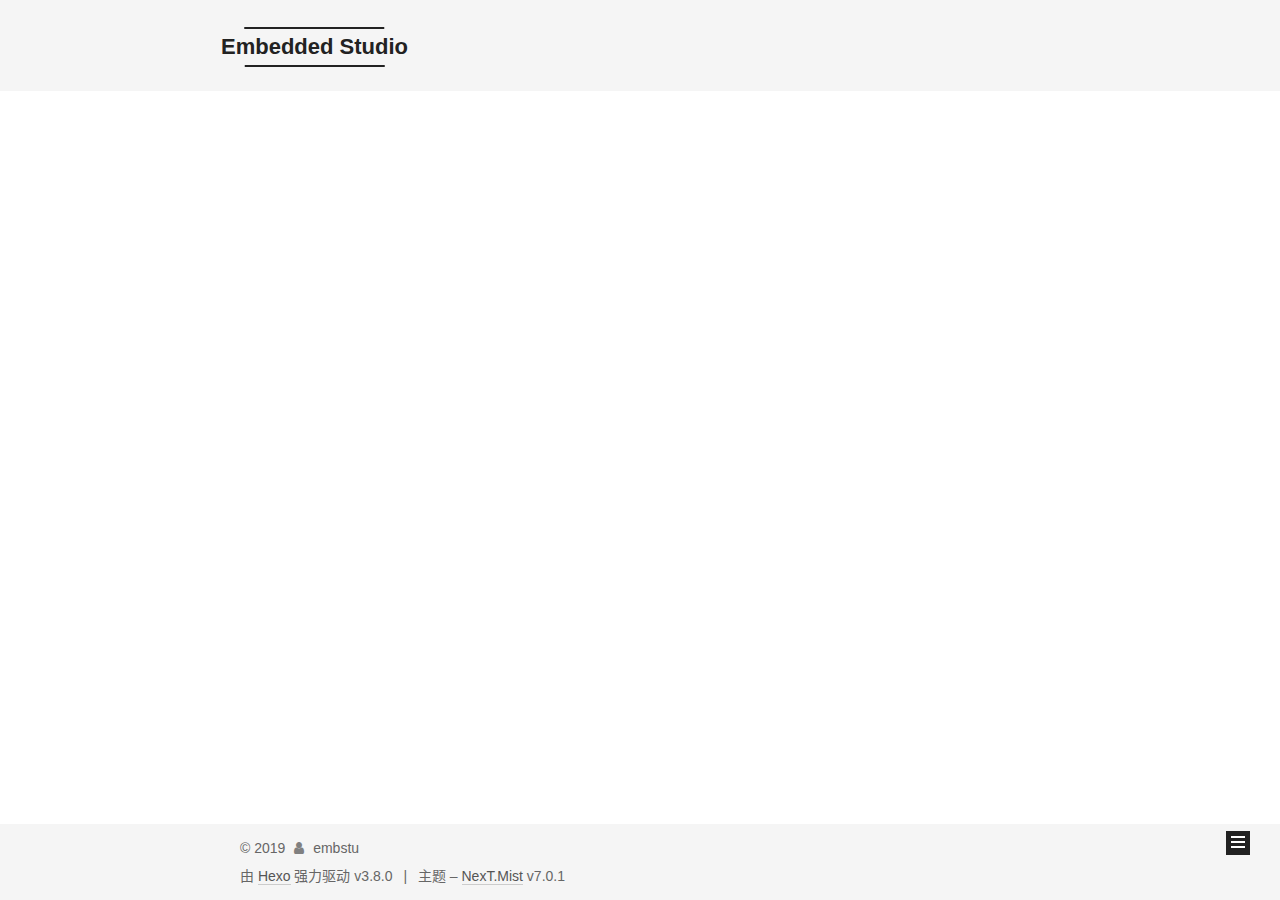
==== commit 2c75bab6: "Site updated: 2019-03-17 21:29:52" ====
--- a/archives/index.html
+++ b/archives/index.html
@@ -14,7 +14,7 @@
   
 
 
-<html class="theme-next mist use-motion" lang>
+<html class="theme-next mist use-motion" lang="zh-CN">
 <head><meta name="generator" content="Hexo 3.8.0">
   <meta charset="UTF-8">
 <meta http-equiv="X-UA-Compatible" content="IE=edge">
@@ -97,12 +97,12 @@
 
 
   <meta property="og:type" content="website">
-<meta property="og:title" content="Hexo">
+<meta property="og:title" content="Embedded Studio">
 <meta property="og:url" content="http://yoursite.com/archives/index.html">
-<meta property="og:site_name" content="Hexo">
-<meta property="og:locale" content="default">
+<meta property="og:site_name" content="Embedded Studio">
+<meta property="og:locale" content="zh-CN">
 <meta name="twitter:card" content="summary">
-<meta name="twitter:title" content="Hexo">
+<meta name="twitter:title" content="Embedded Studio">
 
 
 
@@ -119,7 +119,7 @@
   };
 </script>
 
-  <title>Archive | Hexo</title>
+  <title>归档 | Embedded Studio</title>
   
 
 
@@ -160,7 +160,7 @@
 
 </head>
 
-<body itemscope itemtype="http://schema.org/WebPage" lang="default">
+<body itemscope itemtype="http://schema.org/WebPage" lang="zh-CN">
 
   
   
@@ -178,7 +178,7 @@
     <div class="custom-logo-site-title">
       <a href="/" class="brand" rel="start">
         <span class="logo-line-before"><i></i></span>
-        <span class="site-title">Hexo</span>
+        <span class="site-title">Embedded Studio</span>
         <span class="logo-line-after"><i></i></span>
       </a>
     </div>
@@ -187,7 +187,7 @@
   </div>
 
   <div class="site-nav-toggle">
-    <button aria-label="Toggle navigation bar">
+    <button aria-label="切换导航栏">
       <span class="btn-bar"></span>
       <span class="btn-bar"></span>
       <span class="btn-bar"></span>
@@ -215,7 +215,7 @@
 
     
 
-    <a href="/" rel="section"><i class="menu-item-icon fa fa-fw fa-home"></i> <br>Home</a>
+    <a href="/" rel="section"><i class="menu-item-icon fa fa-fw fa-home"></i> <br>首页</a>
 
   </li>
         
@@ -232,7 +232,7 @@
 
     
 
-    <a href="/archives/" rel="section"><i class="menu-item-icon fa fa-fw fa-archive"></i> <br>Archives</a>
+    <a href="/archives/" rel="section"><i class="menu-item-icon fa fa-fw fa-archive"></i> <br>归档</a>
 
   </li>
         
@@ -249,7 +249,7 @@
 
     
 
-    <a href="/categories/" rel="section"><i class="menu-item-icon fa fa-fw fa-th"></i> <br>Categories</a>
+    <a href="/categories/" rel="section"><i class="menu-item-icon fa fa-fw fa-th"></i> <br>分类</a>
 
   </li>
         
@@ -266,7 +266,7 @@
 
     
 
-    <a href="/tags/" rel="section"><i class="menu-item-icon fa fa-fw fa-tags"></i> <br>Tags</a>
+    <a href="/tags/" rel="section"><i class="menu-item-icon fa fa-fw fa-tags"></i> <br>标签</a>
 
   </li>
         
@@ -283,7 +283,7 @@
 
     
 
-    <a href="/about/" rel="section"><i class="menu-item-icon fa fa-fw fa-user"></i> <br>About</a>
+    <a href="/about/" rel="section"><i class="menu-item-icon fa fa-fw fa-user"></i> <br>关于</a>
 
   </li>
 
@@ -355,7 +355,7 @@
         
           
         
-        Um..! 1 post. Keep on posting.
+        嗯..! 目前共计 1 篇日志。 继续努力。
       </span>
       
 
@@ -437,7 +437,9 @@
         <div class="site-overview">
           <div class="site-author motion-element" itemprop="author" itemscope itemtype="http://schema.org/Person">
             
-              <p class="site-author-name" itemprop="name">John Doe</p>
+              <img class="site-author-image" itemprop="image" src="/embstu/avatar.gif" alt="embstu">
+            
+              <p class="site-author-name" itemprop="name">embstu</p>
               <p class="site-description motion-element" itemprop="description"></p>
           </div>
 
@@ -449,7 +451,7 @@
                   <a href="/archives/">
                 
                     <span class="site-state-item-count">1</span>
-                    <span class="site-state-item-name">posts</span>
+                    <span class="site-state-item-name">日志</span>
                   </a>
                 </div>
               
@@ -496,7 +498,7 @@
   <span class="with-love" id="animate">
     <i class="fa fa-user"></i>
   </span>
-  <span class="author" itemprop="copyrightHolder">John Doe</span>
+  <span class="author" itemprop="copyrightHolder">embstu</span>
 
   
 
@@ -504,7 +506,7 @@
 </div>
 
 
-  <div class="powered-by">Powered by <a href="https://hexo.io" class="theme-link" rel="noopener" target="_blank">Hexo</a> v3.8.0</div>
+  <div class="powered-by">由 <a href="https://hexo.io" class="theme-link" rel="noopener" target="_blank">Hexo</a> 强力驱动 v3.8.0</div>
 
 
 
@@ -512,7 +514,7 @@
 
 
 
-  <div class="theme-info">Theme – <a href="https://theme-next.org" class="theme-link" rel="noopener" target="_blank">NexT.Mist</a> v7.0.1</div>
+  <div class="theme-info">主题 – <a href="https://theme-next.org" class="theme-link" rel="noopener" target="_blank">NexT.Mist</a> v7.0.1</div>
 
 
 
--- a/css/main.css
+++ b/css/main.css
@@ -1891,7 +1891,7 @@
   width: 4px;
   height: 4px;
   border-radius: 50%;
-  background: #38faa8;
+  background: #ff2e8b;
 }
 .links-of-blogroll {
   font-size: 13px;
